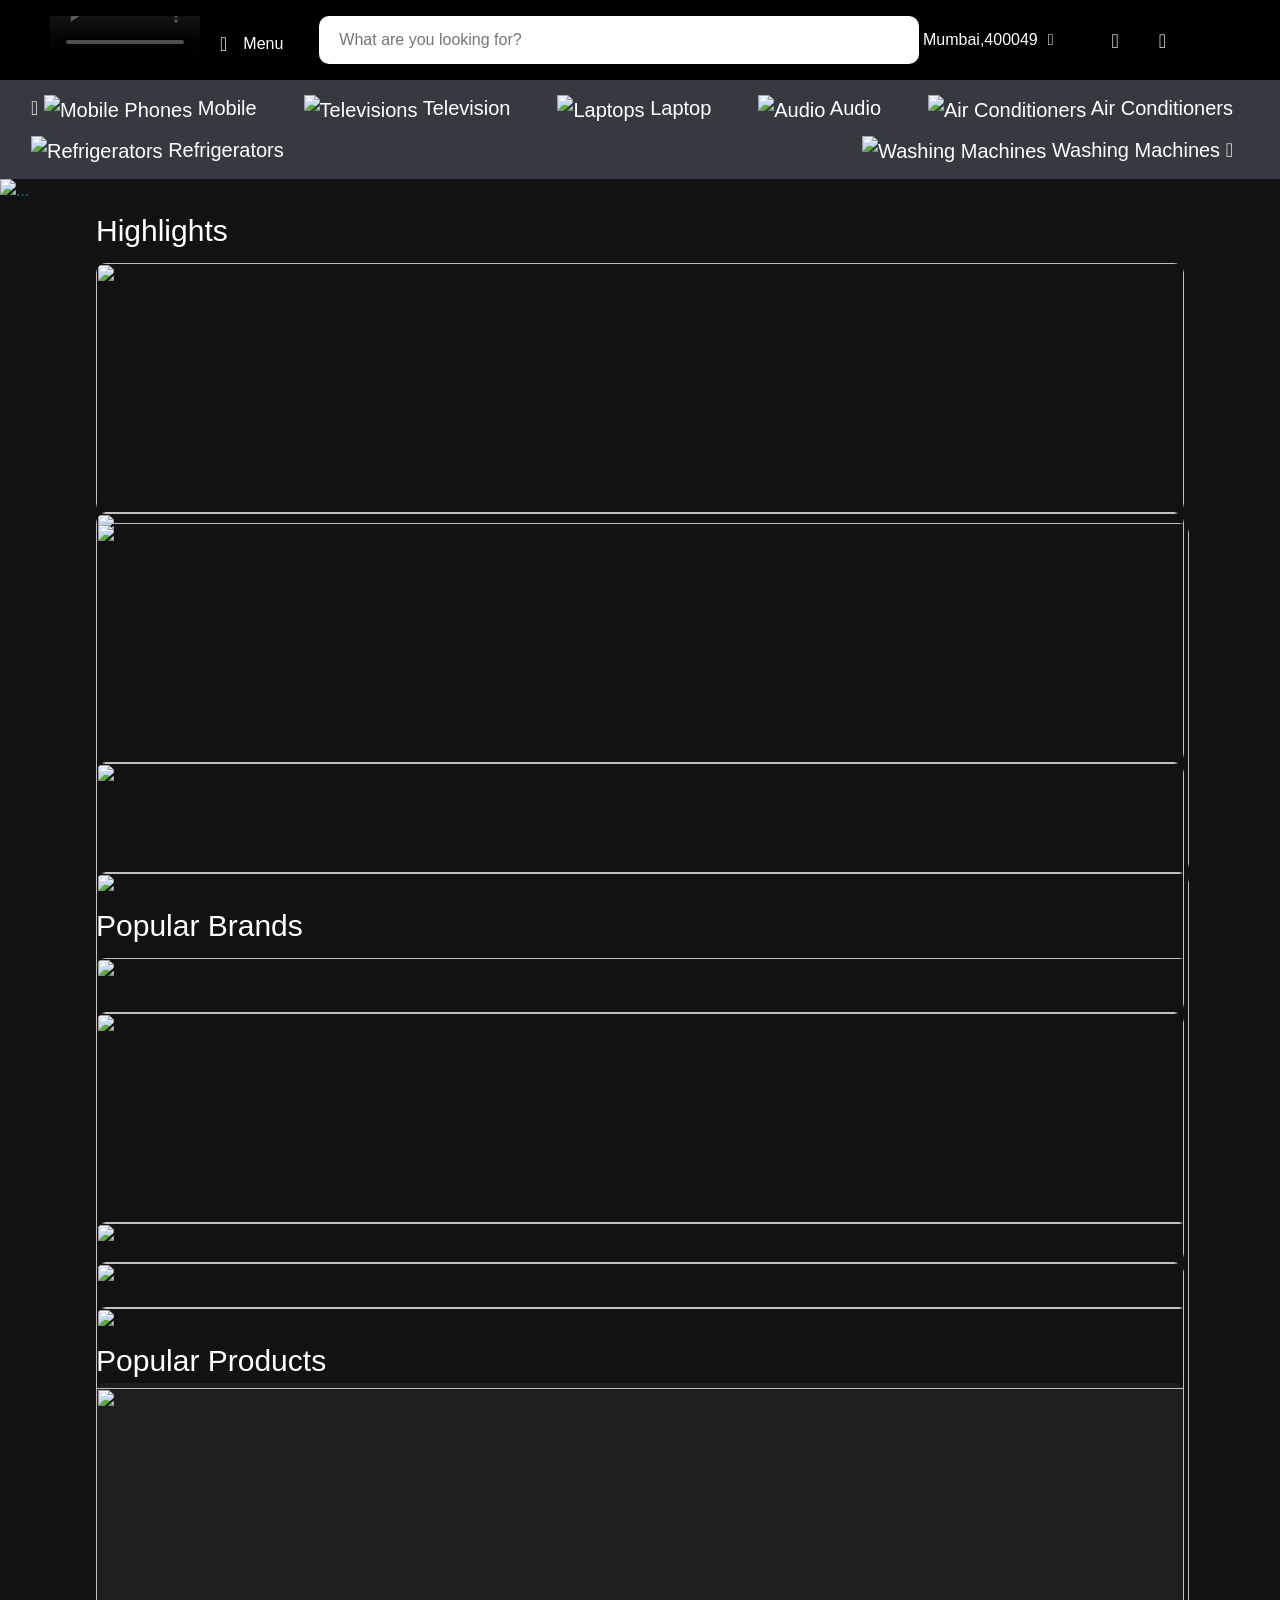
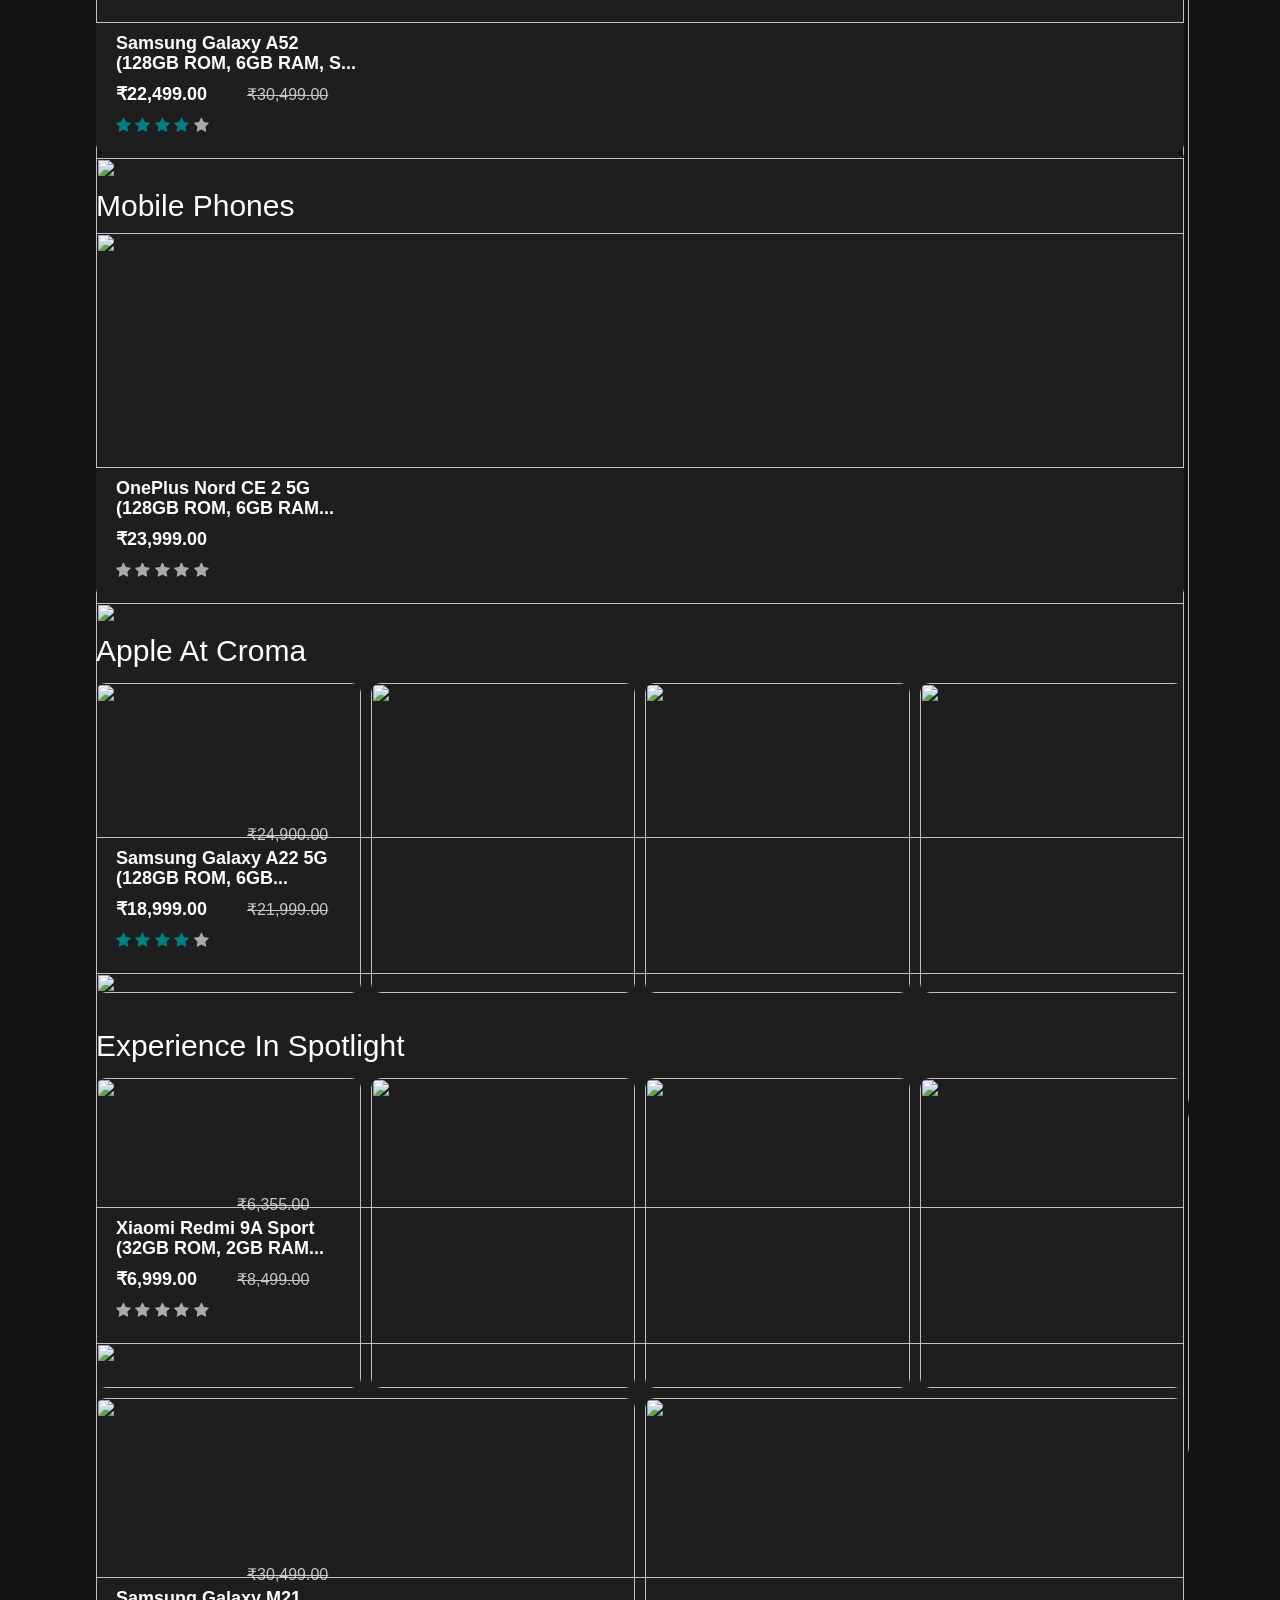
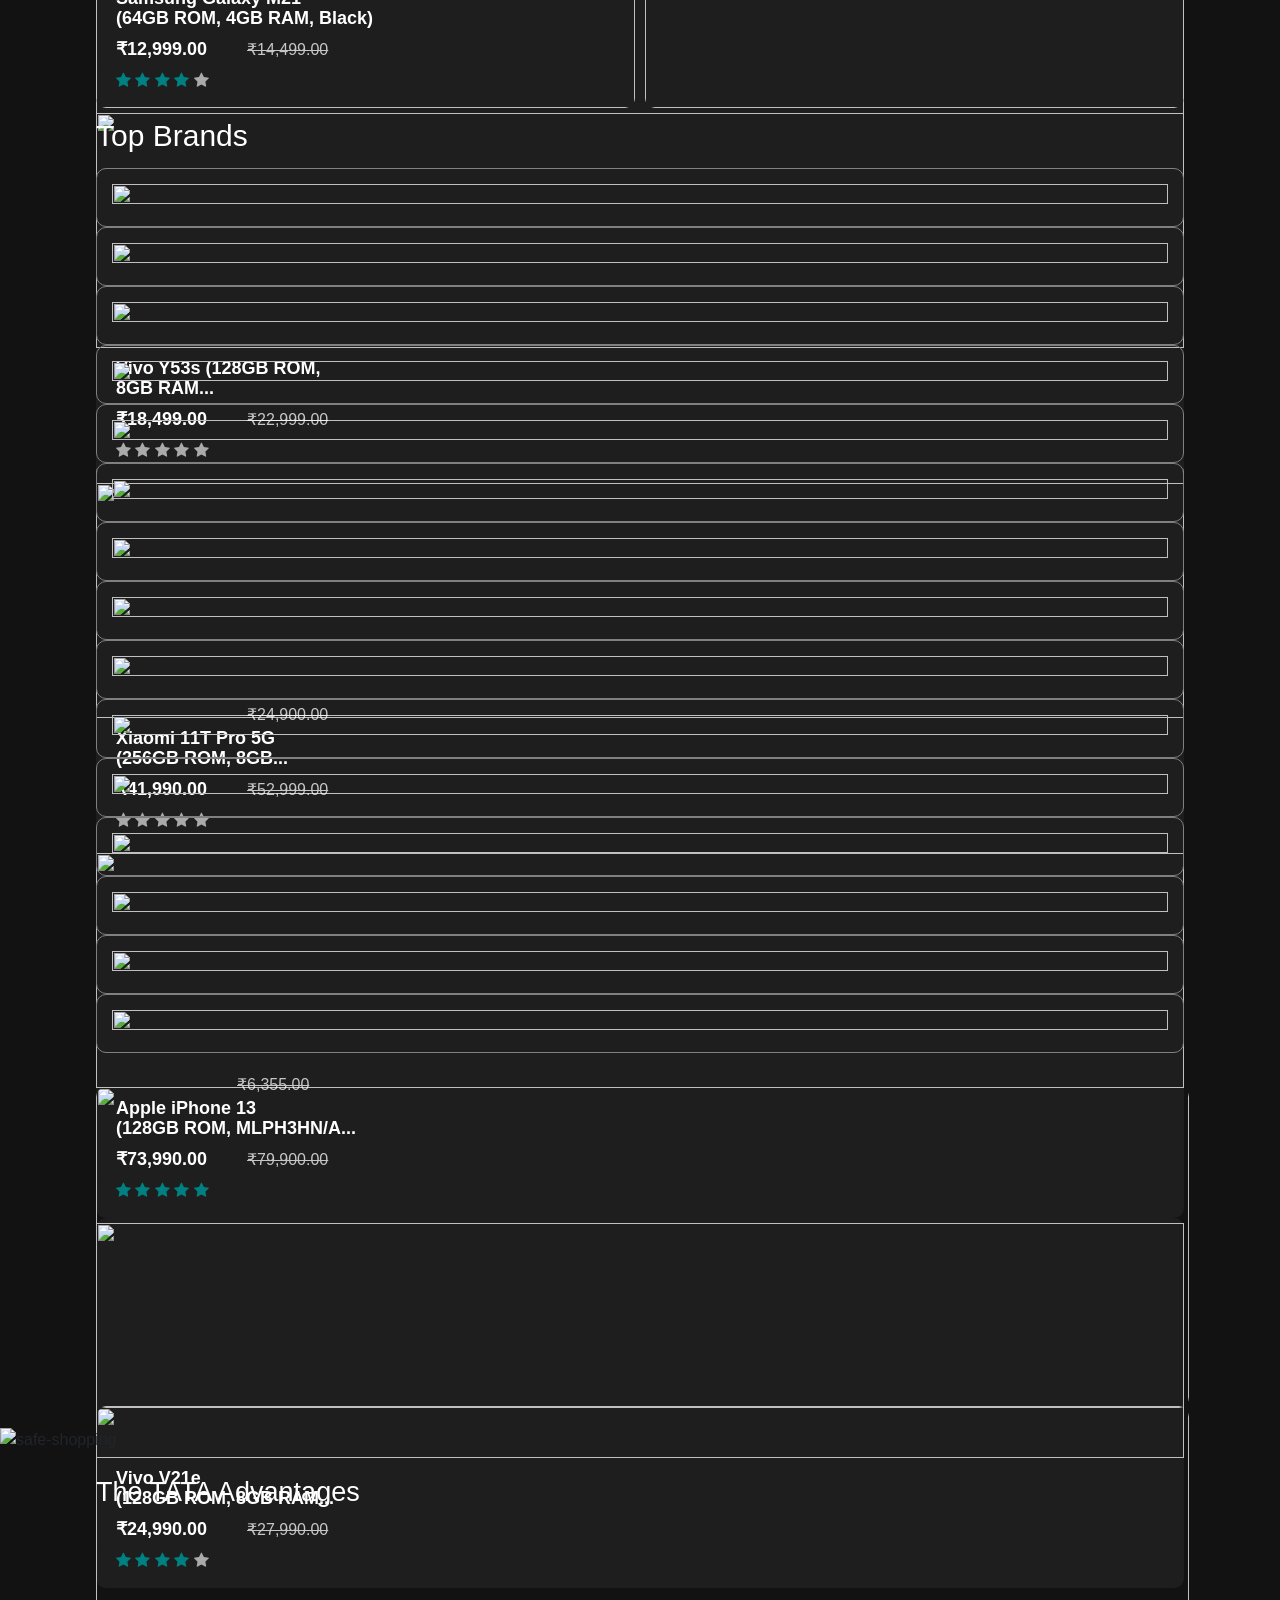
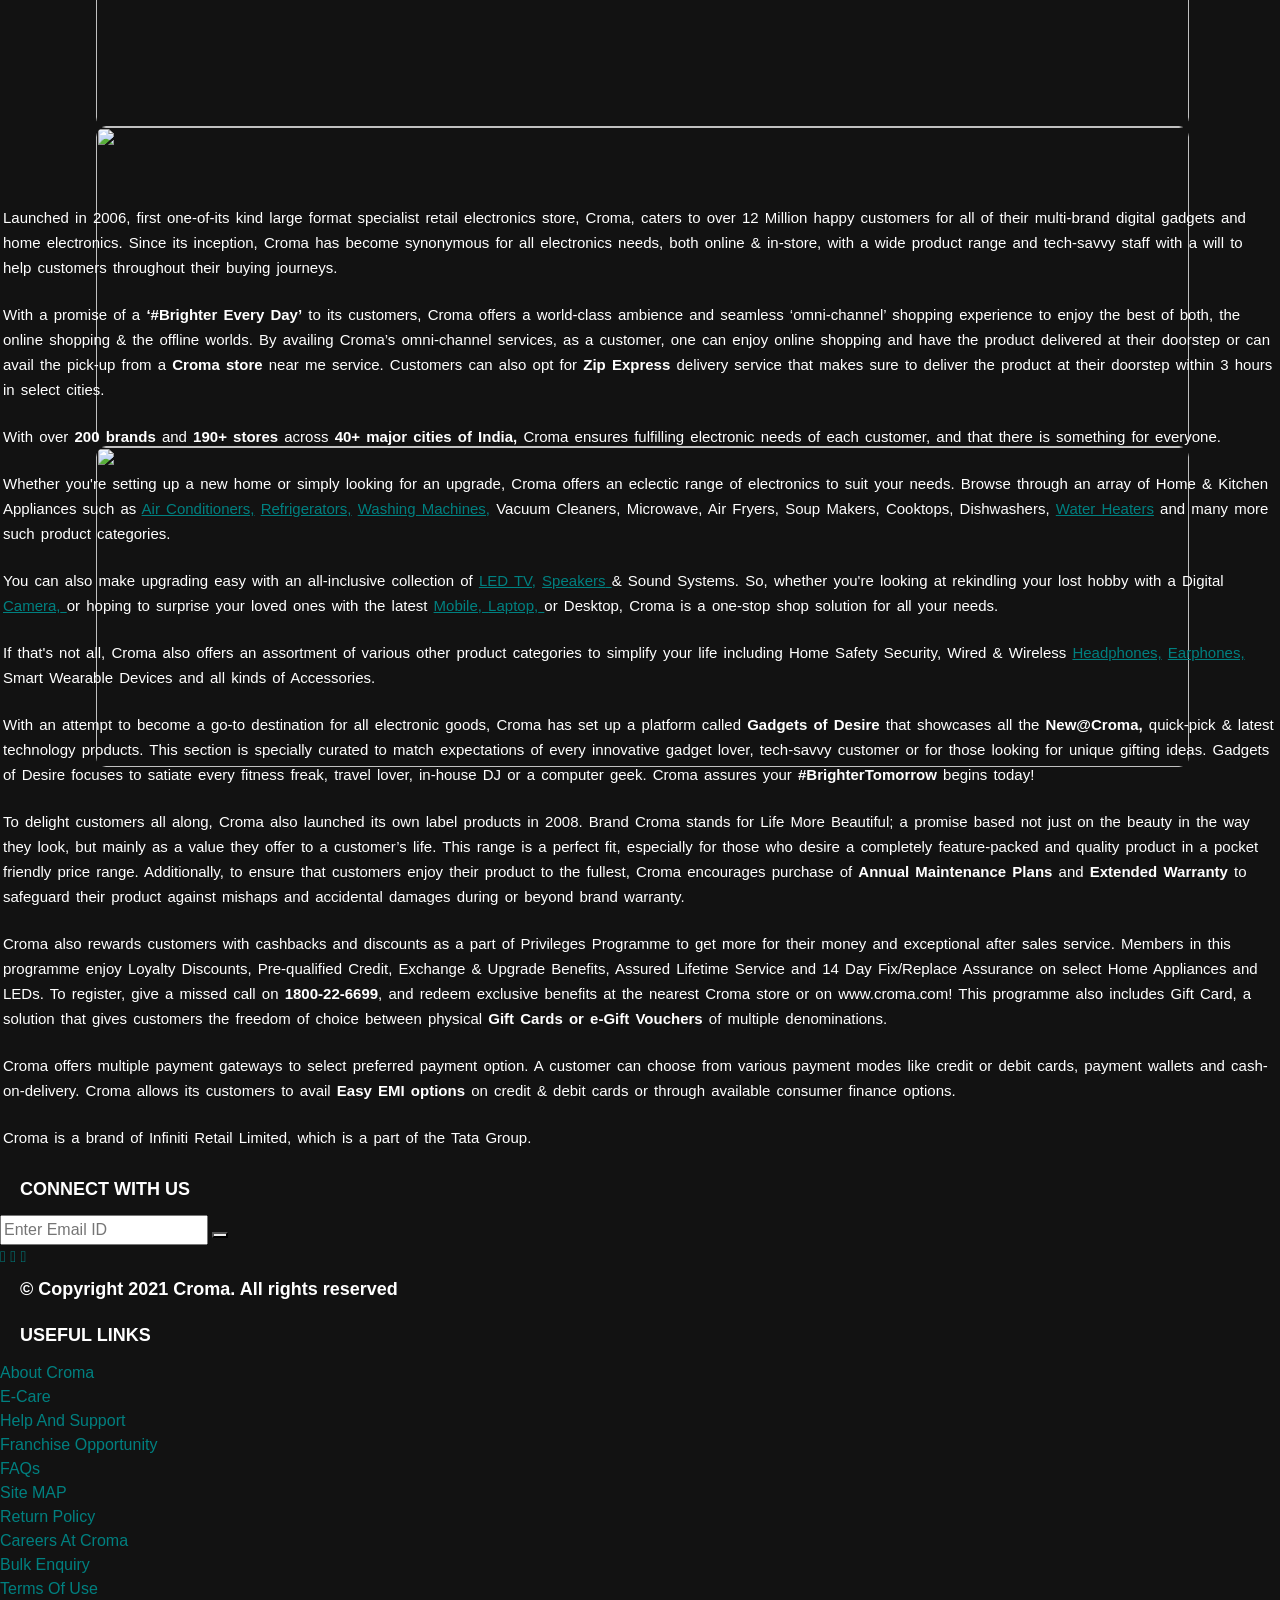
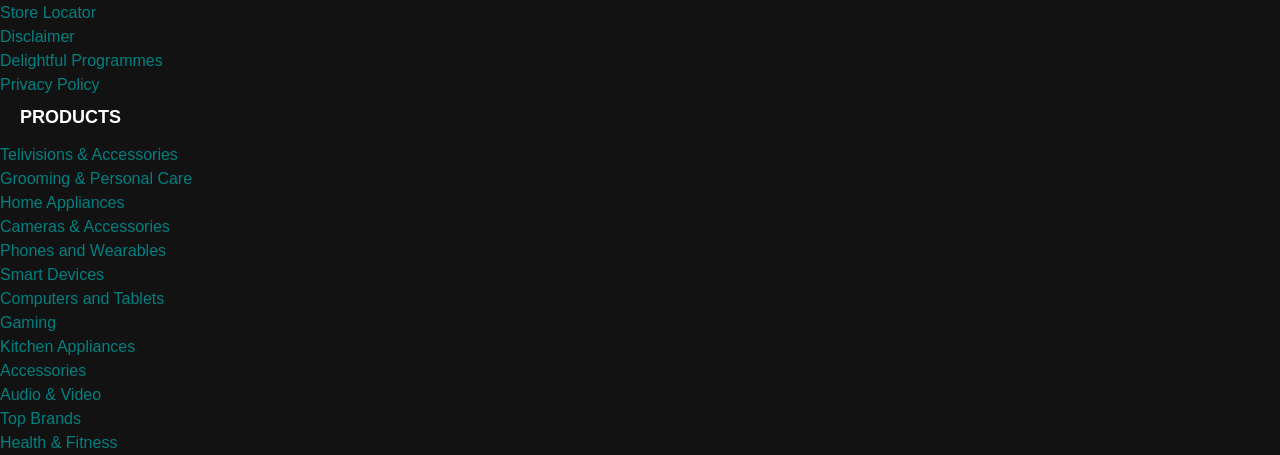
==== index.html @ 263a3981 "Homepage and checkout page added" ====
<!DOCTYPE html>
<html lang="en">

<head>
  <link rel = "icon" href =
  "[data-uri]"
          type = "image/x-icon">
  <link rel="stylesheet" href="https://cdnjs.cloudflare.com/ajax/libs/font-awesome/6.1.1/css/fontawesome.min.css">
  <script src="https://kit.fontawesome.com/24c494a6b6.js" crossorigin="anonymous"></script>
  <link rel="stylesheet" href="footer.css">
  <script src="https://kit.fontawesome.com/24c494a6b6.js" crossorigin="anonymous"></script>
  <link rel="stylesheet" href="signup.css">
  <link rel="stylesheet" href="https://cdnjs.cloudflare.com/ajax/libs/slick-carousel/1.8.1/slick-theme.css"
    integrity="sha512-6lLUdeQ5uheMFbWm3CP271l14RsX1xtx+J5x2yeIDkkiBpeVTNhTqijME7GgRKKi6hCqovwCoBTlRBEC20M8Mg=="
    crossorigin="anonymous" referrerpolicy="no-referrer" />
  <link rel="stylesheet" href="https://cdnjs.cloudflare.com/ajax/libs/slick-carousel/1.8.1/slick.min.css"
    integrity="sha512-yHknP1/AwR+yx26cB1y0cjvQUMvEa2PFzt1c9LlS4pRQ5NOTZFWbhBig+X9G9eYW/8m0/4OXNx8pxJ6z57x0dw=="
    crossorigin="anonymous" referrerpolicy="no-referrer" />

  <link rel="stylesheet" href="https://cdnjs.cloudflare.com/ajax/libs/font-awesome/4.7.0/css/font-awesome.min.css">
  <link href="https://cdn.jsdelivr.net/npm/bootstrap@5.1.3/dist/css/bootstrap.min.css" rel="stylesheet">
  <meta charset="UTF-8">
  <meta http-equiv="X-UA-Compatible" content="IE=edge">
  <meta name="viewport" content="width=device-width, initial-scale=1.0">
  <title>Croma Electronics | Online Electronics Shopping</title>
  <link rel="stylesheet" href="https://cdn.jsdelivr.net/npm/bootstrap@4.0.0/dist/css/bootstrap.min.css"
    integrity="sha384-Gn5384xqQ1aoWXA+058RXPxPg6fy4IWvTNh0E263XmFcJlSAwiGgFAW/dAiS6JXm" crossorigin="anonymous">
  <script src="https://kit.fontawesome.com/24c494a6b6.js" crossorigin="anonymous"></script>

  <style>
    a {
      color: teal;
    }

    /* Navbar part */

    #navbar1 {
      height: 80px;
      width: 100%;
      /* border: 1px solid red; */
      display: flex;
      background-color: black;
      justify-content: space-around;
      align-items: center;

    }

    #navbar1>div {
      height: 60%;
      width: 40%;
      /* border: 1px solid white; */
      color: white;
    }

    #box1 {

      display: flex;
      gap: 20px;
      margin-left: 50px;
    }

    #box1>div {
      height: 100%;
      width: 800px;
      /* border: 1px solid white; */
      color: white;
      display: flex;
    }

    #menu1 {
      z-index: 1000;
      text-decoration: none;
      background-color: black;
      color: white;
      height: 100%;
      border: none;
      font-size: 20px;
      padding-top: 13px;
    }

    #video1 {
      height: 100%;
      width: 150px;

    }

    #search {
      height: 100%;
      width: 600px;
      border-radius: 10px;
      padding-left: 20px;
      border: none;
      text-decoration: none;

    }

    #box2 {
      margin-left: 300px;
      align-items: center;
      display: flex;
      justify-content: center;
    }

    #box2>div {
      /* border: 1px solid white; */
      height: 100%;
      width: 30%;
      display: flex;
      justify-content: center;

    }

    #map {
      justify-content: center;
      align-items: center;
    }

    #map1 {
      margin-right: 10px;
    }

    #pen {
      margin-left: 10px;
    }

    #user {
      margin-left: 50px;
    }

    #user>a {
      text-decoration: none;
      padding-right: 40px;
      padding-top: 10px;
      font-size: 20px;
      color: white;
    }

    #cart:nth-child(2) {
      text-decoration: none;
      padding-top: 10px;
      font-size: 20px;
      color: white;

    }

    .dropbtn {
      background-color: black;
      color: white;
      padding: 16px;
      font-size: 16px;
      border: none;
      cursor: pointer;
    }

    .dropbtn:hover,
    .dropbtn:focus {
      background-color: none;
    }

    .dropdown {
      position: relative;
      display: inline-block;
      color: white;
    }

    .dropdown-content {
      display: none;
      position: absolute;
      background-color: black;

      min-width: 160px;
      box-shadow: #e6f6f0;
      z-index: 1;
    }

    .dropdown-content a {
      color: white;
      padding: 10px 10px;
      text-decoration: none;
      display: block;
    }

    /* Change color of dropdown links on hover */
    .dropdown-content a:hover {
      background-color: #e6f6f0;
      color: #4dcaba;
    }

    /* Show the dropdown menu (use JS to add this class to the .dropdown-content container when the user clicks on the dropdown button) */
    .show {
      display: block;
    }

    #carouselExampleIndicators button {
      border-radius: 50%;
      height: 10px;
      width: 10px;
    }

    .carousel-indicators {
      background: none;
    }

    body {
      background-color: #121212;
    }
  </style>
  <link rel="stylesheet" href="index.css">
</head>

<body>
  <!-- Main Navbar Starts Here -->
  <div id="navbar1">
    <div id="box1">
      <!-- <div><a href="/"><video id="video1"src="https://media.croma.com/video/upload/v1648185258/Croma%20Assets/UI%20Assets/IPL_logo/Croma_IPL_Logo.mp4" ></video></a></div> -->
      <div>
        <a class="logo custom-s logo croma-desktop-logo" data-testid="Logo" href="/index.html">
          <video id="video1" controls autoplay loop muted>
            <source
              src="https://media.croma.com/video/upload/v1648185258/Croma%20Assets/UI%20Assets/IPL_logo/Croma_IPL_Logo.mp4"
              type="video/mp4">
            <source src="movie.mp4" type="video/mp4">

          </video></a>

      </div>
      <div id="menu">

        <a id="menu1" href=""><span><i class="fa-solid fa-bars"></i></a>
        <div class="dropdown">
          <button onclick="myFunction()" class="dropbtn">Menu</button>
          <div id="myDropdown" class="dropdown-content"
            style="position: absolute; z-index: 999; overflow: scroll; height: 600px; width: 250px;">
            <a href="mobile.html">Mobiles</a>
            <a href="television.html">Televisions & Accessories</a>
            <a href="">Laptops</a>
            <a href="">Phones and Wearables</a>
            <a href="">Kitchen Appliances</a>
            <a href="">Audio & Fitness</a>
            <a href="">Gromming & Personal Care</a>
            <a href="">Cameras & Accessories</a>
            <a href="">Smart Devices</a>
            <a href="">Gaming</a>
            <a href="">Acees sories</a>
            <a href="">Top Brands</a>

          </div>
        </div>

      </div>

      <div><input id="search" type="search" placeholder="What are you looking for? "></div>
    </div>
    <div id="box2">
      <div id="map">
        <div id="map1"><i class="fa-solid fa-location-dot"></i></div>
        <div> Mumbai,400049</div>
        <div id="pen"><i class="fa-solid fa-pencil"></i></div>
      </div>
      <div id="user">
        <a href="login.html"><i class="fa-solid fa-user"></i></a>
        <a id="cart" href="cart.html"><i class="fa-solid fa-cart-plus"></i></a>
      </div>


    </div>
  </div>
  <!-- Main Navbar Ends Here -->

  <!-- Second Navbar starts here -->
  <nav class="navbar navbar-dark bg-dark ">
    <div class="container-fluid">
      <a class="navbar-brand" href="mobile.html">
        <i class="fa-solid fa-angle-left"></i>
        <img alt="Mobile Phones" sizes="(min-width: 501px) 28px, (max-width: 500px) 23px"
          data-speedsize-src="https://media.croma.com/image/upload/v1637891062/Croma%20Assets/CMS/Category%20icon/Category%20Icons/Mobile_Phones_adlg8p.svg"
          data-speedsize-width="28" loading="lazy"
          src="https://d2d22nphq0yz8t.cloudfront.net/88e6cc4b-eaa1-4053-af65-563d88ba8b26/https://media.croma.com/image/upload/v1637891062/Croma%20Assets/CMS/Category%20icon/Category%20Icons/Mobile_Phones_adlg8p.svg/mxw_64,f_auto"
          width="28" data-processed="true">
        Mobile
      </a>
      <a class="navbar-brand" href="television.html">
        <img alt="Televisions" sizes="(min-width: 501px) 28px, (max-width: 500px) 23px"
          data-speedsize-src="https://media.croma.com/image/upload/v1637891064/Croma%20Assets/CMS/Category%20icon/Category%20Icons/Televisions_ikvrve.svg"
          data-speedsize-width="28" loading="lazy"
          src="https://d2d22nphq0yz8t.cloudfront.net/88e6cc4b-eaa1-4053-af65-563d88ba8b26/https://media.croma.com/image/upload/v1637891064/Croma%20Assets/CMS/Category%20icon/Category%20Icons/Televisions_ikvrve.svg/mxw_64,f_auto"
          width="28" data-processed="true">
        Television
      </a>
      <a class="navbar-brand" href="laptop">
        <img alt="Laptops" sizes="(min-width: 501px) 28px, (max-width: 500px) 23px"
          data-speedsize-src="https://media.croma.com/image/upload/v1637891062/Croma%20Assets/CMS/Category%20icon/Category%20Icons/Laptops_cd8zmr.svg"
          data-speedsize-width="28" loading="lazy"
          src="https://d2d22nphq0yz8t.cloudfront.net/88e6cc4b-eaa1-4053-af65-563d88ba8b26/https://media.croma.com/image/upload/v1637891062/Croma%20Assets/CMS/Category%20icon/Category%20Icons/Laptops_cd8zmr.svg/mxw_64,f_auto"
          width="28" data-processed="true">
        Laptop
      </a>
      <a class="navbar-brand" href="#">
        <img alt="Audio" sizes="(min-width: 501px) 28px, (max-width: 500px) 23px"
          data-speedsize-src="https://media.croma.com/image/upload/v1637891060/Croma%20Assets/CMS/Category%20icon/Category%20Icons/Audio_dpxz8t.svg"
          data-speedsize-width="28" loading="lazy"
          src="https://d2d22nphq0yz8t.cloudfront.net/88e6cc4b-eaa1-4053-af65-563d88ba8b26/https://media.croma.com/image/upload/v1637891060/Croma%20Assets/CMS/Category%20icon/Category%20Icons/Audio_dpxz8t.svg/mxw_64,f_auto"
          width="28" data-processed="true">
        Audio
      </a>
      <a class="navbar-brand" href="#">
        <img alt="Air Conditioners" sizes="(min-width: 501px) 28px, (max-width: 500px) 23px"
          data-speedsize-src="https://media.croma.com/image/upload/v1637891060/Croma%20Assets/CMS/Category%20icon/Category%20Icons/Air_Conditioners_ove6gw.svg"
          data-speedsize-width="28" loading="lazy"
          src="https://d2d22nphq0yz8t.cloudfront.net/88e6cc4b-eaa1-4053-af65-563d88ba8b26/https://media.croma.com/image/upload/v1637891060/Croma%20Assets/CMS/Category%20icon/Category%20Icons/Air_Conditioners_ove6gw.svg/mxw_64,f_auto"
          width="28" data-processed="true">
        Air Conditioners
      </a>
      <a class="navbar-brand" href="#">
        <img alt="Refrigerators" sizes="(min-width: 501px) 28px, (max-width: 500px) 23px"
          data-speedsize-src="https://media.croma.com/image/upload/v1637891062/Croma%20Assets/CMS/Category%20icon/Category%20Icons/Refrigerator_tbh6zb.svg"
          data-speedsize-width="28" loading="lazy"
          src="https://d2d22nphq0yz8t.cloudfront.net/88e6cc4b-eaa1-4053-af65-563d88ba8b26/https://media.croma.com/image/upload/v1637891062/Croma%20Assets/CMS/Category%20icon/Category%20Icons/Refrigerator_tbh6zb.svg/mxw_64,f_auto"
          width="28" data-processed="true">
        Refrigerators
      </a>
      <a class="navbar-brand" href="#">
        <img alt="Washing Machines" sizes="(min-width: 501px) 28px, (max-width: 500px) 23px"
          data-speedsize-src="https://media.croma.com/image/upload/v1637891065/Croma%20Assets/CMS/Category%20icon/Category%20Icons/Washing_Machine_zrwd8d.svg"
          data-speedsize-width="28" loading="lazy"
          src="https://d2d22nphq0yz8t.cloudfront.net/88e6cc4b-eaa1-4053-af65-563d88ba8b26/https://media.croma.com/image/upload/v1637891065/Croma%20Assets/CMS/Category%20icon/Category%20Icons/Washing_Machine_zrwd8d.svg/mxw_64,f_auto"
          width="28" data-processed="true">
        Washing Machines
        <i class="fa-solid fa-angle-right"></i>
      </a>
    </div>
  </nav>
  <!-- Second Navbar ends here -->

  <!-- slider carousel starts here -->
  <div id="carouselExampleIndicators" class="carousel slide carousel-fade" data-bs-ride="carousel">
    <div class="carousel-inner">
      <div class="carousel-item active">
        <a href="https://www.croma.com/lp-get-summer-ready" target="_blank">
          <img
            src="https://d2d22nphq0yz8t.cloudfront.net/88e6cc4b-eaa1-4053-af65-563d88ba8b26/https://media.croma.com/image/upload/v1648315709/Croma%20Assets/CMS/Homepage%20Banners/HP%20Rotating/2022/GET%20SUMMER%20READY/REVAMP/HP%20Rotating%20Banners/HP_AwesomeSummer_7March2022_tevckv.png/mxw_1440,f_auto"
            class="d-block w-100" alt="...">
        </a>
      </div>
      <div class="carousel-item">
        <a href="https://www.croma.com/lp-get-game-ready-with-croma" target="_blank">
          <img
            src="https://d2d22nphq0yz8t.cloudfront.net/88e6cc4b-eaa1-4053-af65-563d88ba8b26/https://media.croma.com/image/upload/v1648316022/Croma%20Assets/CMS/Homepage%20Banners/HP%20Rotating/2022/GET%20GAME%20READY_IPL2022/Hp%20Rotating/HP_ipl_24mar_fgysme.png/mxw_1440,f_auto"
            class="d-block w-100" alt="...">
        </a>
      </div>
      <div class="carousel-item">
        <a href="https://www.croma.com/lp-game-war-zone-offers" target="_blank">
          <img
            src="https://d2d22nphq0yz8t.cloudfront.net/88e6cc4b-eaa1-4053-af65-563d88ba8b26/https://media.croma.com/image/upload/v1648316280/Croma%20Assets/CMS/LP%20Page%20Banners/2022/Game%20War%20Zone%20Offers/UPDATED%20-%202403/Home%20Page/HP%20Rotating%20Banners/HP_PlayAwesome_9Feb2022_kkkqnp.jpg/mxw_1440,f_auto"
            class="d-block w-100" alt="...">
        </a>
      </div>
      <div class="carousel-indicators">
        <button type="button" data-bs-target="#carouselExampleIndicators" data-bs-slide-to="0" class="active"
          aria-current="true" aria-label="Slide 1"></button>
        <button type="button" data-bs-target="#carouselExampleIndicators" data-bs-slide-to="1"
          aria-label="Slide 2"></button>
        <button type="button" data-bs-target="#carouselExampleIndicators" data-bs-slide-to="2"
          aria-label="Slide 3"></button>
      </div>
    </div>
  </div>
  <!-- slider carousel ends here -->

  <!-- Highlights part start -->
  <div class="headings">
    Highlights
  </div>

  <div id="container">
    <div class="slider">
      <div style="margin-right: 10px;">
        <img
          src="https://d2d22nphq0yz8t.cloudfront.net/88e6cc4b-eaa1-4053-af65-563d88ba8b26/https://media.croma.com/image/upload/v1648534566/Croma%20Assets/CMS/Homepage%20Banners/HP%20Rotating/2022/Mobile%20Fest/MARCH-END/HP_Highlights_SmartphonesFest_23March2022_vrpvgs.png/mxw_1440,f_auto"
          alt="">
      </div>
      <div style="margin-right: 10px;"><img
          src="https://media.croma.com/image/upload/v1648316560/Croma%20Assets/CMS/Homepage%20Banners/Highlights1/HP_Highlights_ICICI_HDFC_12March2022_huiacp.png"
          alt=""></div>
      <div style="margin-right: 10px;"><img
          src="https://media.croma.com/image/upload/v1643953896/Croma%20Assets/CMS/Homepage%20Banners/Highlights/2022/HP_Highlights_522x331_VideoCall_4Feb2022_hi8gxt.png"
          alt=""></div>
      <div style="margin-right: 10px;"><img
          src="https://d2d22nphq0yz8t.cloudfront.net/88e6cc4b-eaa1-4053-af65-563d88ba8b26/https://media.croma.com/image/upload/v1648112249/Croma%20Assets/CMS/Homepage%20Banners/Highlight2/HP_Highlight_SummerOffer-AC_23March2022_pxzgqf.png/mxw_1440,f_auto"
          alt=""></div>
      <div style="margin-right: 10px;"><img
          src="https://d2d22nphq0yz8t.cloudfront.net/88e6cc4b-eaa1-4053-af65-563d88ba8b26/https://media.croma.com/image/upload/v1648213032/Croma%20Assets/CMS/Homepage%20Banners/Highlight2/HP_Highlight_SamsungGalaxyBudsPro_25March2022_ra2kdy.png/mxw_1440,f_auto"
          alt=""></div>
      <div style="margin-right: 10px;"><img
          src="https://d2d22nphq0yz8t.cloudfront.net/88e6cc4b-eaa1-4053-af65-563d88ba8b26/https://media.croma.com/image/upload/v1648549475/Croma%20Assets/CMS/Homepage%20Banners/Highlights/2022/HP_Highlight_OnePlus-10-Pro_28March2022_llk91n.png/mxw_1440,f_auto"
          alt=""></div>
    </div>
  </div>
  <div id="container2">
    <div class="slider">
      <div style="margin-right: 10px;">
        <img
          src="https://d2d22nphq0yz8t.cloudfront.net/88e6cc4b-eaa1-4053-af65-563d88ba8b26/https://media.croma.com/image/upload/v1648548934/Croma%20Assets/CMS/Homepage%20Banners/New%20at%20croma/HP_NewAtCroma_522x418_SamsungA53_29March2022_ea8jhf.png/mxw_1440,f_auto"
          alt="">
      </div>
      <div style="margin-right: 10px;">
        <img
          src="https://d2d22nphq0yz8t.cloudfront.net/88e6cc4b-eaa1-4053-af65-563d88ba8b26/https://media.croma.com/image/upload/v1648118435/Croma%20Assets/CMS/Homepage%20Banners/New%20at%20croma/HP_NewAtCroma_522x418_iFFALCON_24March2022_xuyfx2.png/mxw_1440,f_auto"
          alt="">
      </div>
      <div style="margin-right: 10px;">
        <img
          src="https://d2d22nphq0yz8t.cloudfront.net/88e6cc4b-eaa1-4053-af65-563d88ba8b26/https://media.croma.com/image/upload/v1647541751/Croma%20Assets/CMS/Homepage%20Banners/New%20at%20croma/HP_NewAtCroma_522x418_AppleProducts_iPadAir_11March2022_zm4z8b.png/mxw_1440,f_auto"
          alt="">
      </div>
      <div style="margin-right: 10px;">
        <img
          src="https://d2d22nphq0yz8t.cloudfront.net/88e6cc4b-eaa1-4053-af65-563d88ba8b26/https://media.croma.com/image/upload/v1648548934/Croma%20Assets/CMS/Homepage%20Banners/New%20at%20croma/HP_NewAtCroma_522x418_SamsungA53_29March2022_ea8jhf.png/mxw_1440,f_auto"
          alt="">
      </div>
      <div style="margin-right: 10px;">
        <img
          src="https://d2d22nphq0yz8t.cloudfront.net/88e6cc4b-eaa1-4053-af65-563d88ba8b26/https://media.croma.com/image/upload/v1648118435/Croma%20Assets/CMS/Homepage%20Banners/New%20at%20croma/HP_NewAtCroma_522x418_iFFALCON_24March2022_xuyfx2.png/mxw_1440,f_auto"
          alt="">
      </div>
      <div style="margin-right: 10px;">
        <img
          src="https://d2d22nphq0yz8t.cloudfront.net/88e6cc4b-eaa1-4053-af65-563d88ba8b26/https://media.croma.com/image/upload/v1647541751/Croma%20Assets/CMS/Homepage%20Banners/New%20at%20croma/HP_NewAtCroma_522x418_AppleProducts_iPadAir_11March2022_zm4z8b.png/mxw_1440,f_auto"
          alt="">
      </div>
    </div>
  </div>
  <!-- Highlights part end -->

  <!-- Popular Brands part start -->
  <div class="headings" style="margin-top: 25px;">
    Popular Brands
  </div>

  <div id="container2">
    <div class="slider">
      <div style="margin-right: 10px;"><img
          src="https://d2d22nphq0yz8t.cloudfront.net/88e6cc4b-eaa1-4053-af65-563d88ba8b26/https://media.croma.com/image/upload/v1647245650/Croma%20Assets/CMS/Homepage%20Banners/Highlights/HP_PB_522x450_Air-Conditioners_14March2022_cav3zb.png/mxw_1440,f_auto"
          alt=""></div>
      <div style="margin-right: 10px;"><img
          src="https://d2d22nphq0yz8t.cloudfront.net/88e6cc4b-eaa1-4053-af65-563d88ba8b26/https://media.croma.com/image/upload/v1648457665/Croma%20Assets/CMS/Homepage%20Banners/Popular%20Brands/HP_PB_522x450_Dolby_27March2022_hem35m.png/mxw_1440,f_auto"
          alt=""></div>
      <div style="margin-right: 10px;"><img
          src="https://d2d22nphq0yz8t.cloudfront.net/88e6cc4b-eaa1-4053-af65-563d88ba8b26/https://media.croma.com/image/upload/v1648118353/Croma%20Assets/CMS/Homepage%20Banners/Popular%20Brands/HP_PB_522x450_Redmi_TV_24March2022_a662cq.png/mxw_1440,f_auto"
          alt=""></div>
      <div style="margin-right: 10px;"><img
          src="https://d2d22nphq0yz8t.cloudfront.net/88e6cc4b-eaa1-4053-af65-563d88ba8b26/https://media.croma.com/image/upload/v1647245650/Croma%20Assets/CMS/Homepage%20Banners/Highlights/HP_PB_522x450_Air-Conditioners_14March2022_cav3zb.png/mxw_1440,f_auto"
          alt=""></div>
      <div style="margin-right: 10px;"><img
          src="https://d2d22nphq0yz8t.cloudfront.net/88e6cc4b-eaa1-4053-af65-563d88ba8b26/https://media.croma.com/image/upload/v1648457665/Croma%20Assets/CMS/Homepage%20Banners/Popular%20Brands/HP_PB_522x450_Dolby_27March2022_hem35m.png/mxw_1440,f_auto"
          alt=""></div>
      <div style="margin-right: 10px;"><img
          src="https://d2d22nphq0yz8t.cloudfront.net/88e6cc4b-eaa1-4053-af65-563d88ba8b26/https://media.croma.com/image/upload/v1648118353/Croma%20Assets/CMS/Homepage%20Banners/Popular%20Brands/HP_PB_522x450_Redmi_TV_24March2022_a662cq.png/mxw_1440,f_auto"
          alt=""></div>
    </div>
  </div>
  <!-- Popular Brands part end -->

  <!-- Popular Products part start -->
  <div class="headings" style="margin-top: 25px;">
    Popular Products
  </div>
  <div id="products">
    <div class="slider1">
      <div style="margin-right: 10px;">
        <img
          src="https://d2d22nphq0yz8t.cloudfront.net/88e6cc4b-eaa1-4053-af65-563d88ba8b26/https://media.croma.com/image/upload/h_300,w_300/v1616419626/Croma%20Assets/Communication/Mobiles/Images/233623_t7gq2l.png/mxw_240,f_auto"
          alt="">
        <p>Samsung Galaxy A52 <br>(128GB ROM, 6GB RAM, S...
        </p>
        <div class="price">
          <p>₹22,499.00
            <strike>₹30,499.00</strike>
          </p>
        </div>
        <div class="rating">
          <span class="fa fa-star" id="checked"></span>
          <span class="fa fa-star" id="checked"></span>
          <span class="fa fa-star" id="checked"></span>
          <span class="fa fa-star" id="checked"></span>
          <span class="fa fa-star"></span>
        </div>
      </div>
      <div style="margin-right: 10px;">
        <img
          src="https://d2d22nphq0yz8t.cloudfront.net/88e6cc4b-eaa1-4053-af65-563d88ba8b26/https://media.croma.com/image/upload/h_300,w_300/v1645430785/Croma%20Assets/Communication/Mobiles/Images/248588_uy6e1q.png/mxw_240,f_auto"
          alt="">
        <p>OnePlus Nord CE 2 5G <br> (128GB ROM, 6GB RAM...
        </p>
        <div class="price">
          <p>₹23,999.00
            <strike></strike>
          </p>
        </div>
        <div class="rating">
          <span class="fa fa-star" id="checked"></span>
          <span class="fa fa-star" id="checked"></span>
          <span class="fa fa-star" id="checked"></span>
          <span class="fa fa-star" id="checked"></span>
          <span class="fa fa-star"></span>
        </div>
      </div>
      <div style="margin-right: 10px;">
        <img
          src="https://d2d22nphq0yz8t.cloudfront.net/88e6cc4b-eaa1-4053-af65-563d88ba8b26/https://media.croma.com/image/upload/h_300,w_300/v1636371531/Croma%20Assets/Entertainment/Wireless%20Earbuds/Images/245081_feifhq.png/mxw_240,f_auto"
          alt="">
        <p>Apple AirPods Pro <br>MLWK3HN/A In-Ear...
        </p>
        <div class="price">
          <p>₹22,399.00
            <strike>₹24,900.00</strike>
          </p>
        </div>
        <div class="rating">
          <span class="fa fa-star" id="checked"></span>
          <span class="fa fa-star" id="checked"></span>
          <span class="fa fa-star" id="checked"></span>
          <span class="fa fa-star" id="checked"></span>
          <span class="fa fa-star" id="checked"></span>
        </div>
      </div>
      <div style="margin-right: 10px;">
        <img
          src="https://d2d22nphq0yz8t.cloudfront.net/88e6cc4b-eaa1-4053-af65-563d88ba8b26/https://media.croma.com/image/upload/h_300,w_300/v1605280052/Croma%20Assets/Computers%20Peripherals/Toners%20and%20Ink%20Cartridges/Images/8993355857950.png/mxw_240,f_auto"
          alt="">
        <p>Canon Pixma Multi- <br>Function All-in-One...
        </p>
        <div class="price">
          <p>₹5,399.00
            <strike>₹6,355.00</strike>
          </p>
        </div>
        <div class="rating">
          <span class="fa fa-star" id="checked"></span>
          <span class="fa fa-star" id="checked"></span>
          <span class="fa fa-star" id="checked"></span>
          <span class="fa fa-star" id="checked"></span>
          <span class="fa fa-star"></span>
        </div>
      </div>
      <div style="margin-right: 10px;">
        <img
          src="https://d2d22nphq0yz8t.cloudfront.net/88e6cc4b-eaa1-4053-af65-563d88ba8b26/https://media.croma.com/image/upload/h_300,w_300/v1616419626/Croma%20Assets/Communication/Mobiles/Images/233623_t7gq2l.png/mxw_240,f_auto"
          alt="">
        <p>Samsung Galaxy A52 <br>(128GB ROM, 6GB RAM, S...
        </p>
        <div class="price">
          <p>₹22,499.00
            <strike>₹30,499.00</strike>
          </p>
        </div>
        <div class="rating">
          <span class="fa fa-star" id="checked"></span>
          <span class="fa fa-star" id="checked"></span>
          <span class="fa fa-star" id="checked"></span>
          <span class="fa fa-star" id="checked"></span>
          <span class="fa fa-star"></span>
        </div>
      </div>
      <div style="margin-right: 10px;">
        <img
          src="https://d2d22nphq0yz8t.cloudfront.net/88e6cc4b-eaa1-4053-af65-563d88ba8b26/https://media.croma.com/image/upload/h_300,w_300/v1645430785/Croma%20Assets/Communication/Mobiles/Images/248588_uy6e1q.png/mxw_240,f_auto"
          alt="">
        <p>OnePlus Nord CE 2 5G <br> (128GB ROM, 6GB RAM...
        </p>
        <div class="price">
          <p>₹23,999.00
            <strike></strike>
          </p>
        </div>
        <div class="rating">
          <span class="fa fa-star" id="checked"></span>
          <span class="fa fa-star" id="checked"></span>
          <span class="fa fa-star" id="checked"></span>
          <span class="fa fa-star" id="checked"></span>
          <span class="fa fa-star"></span>
        </div>
      </div>
      <div style="margin-right: 10px;">
        <img
          src="https://d2d22nphq0yz8t.cloudfront.net/88e6cc4b-eaa1-4053-af65-563d88ba8b26/https://media.croma.com/image/upload/h_300,w_300/v1636371531/Croma%20Assets/Entertainment/Wireless%20Earbuds/Images/245081_feifhq.png/mxw_240,f_auto"
          alt="">
        <p>Apple AirPods Pro <br>MLWK3HN/A In-Ear...
        </p>
        <div class="price">
          <p>₹22,399.00
            <strike>₹24,900.00</strike>
          </p>
        </div>
        <div class="rating">
          <span class="fa fa-star" id="checked"></span>
          <span class="fa fa-star" id="checked"></span>
          <span class="fa fa-star" id="checked"></span>
          <span class="fa fa-star" id="checked"></span>
          <span class="fa fa-star" id="checked"></span>
        </div>
      </div>
      <div style="margin-right: 10px;">
        <img
          src="https://d2d22nphq0yz8t.cloudfront.net/88e6cc4b-eaa1-4053-af65-563d88ba8b26/https://media.croma.com/image/upload/h_300,w_300/v1605280052/Croma%20Assets/Computers%20Peripherals/Toners%20and%20Ink%20Cartridges/Images/8993355857950.png/mxw_240,f_auto"
          alt="">
        <p>Canon Pixma Multi- <br>Function All-in-One...
        </p>
        <div class="price">
          <p>₹5,399.00
            <strike>₹6,355.00</strike>
          </p>
        </div>
        <div class="rating">
          <span class="fa fa-star" id="checked"></span>
          <span class="fa fa-star" id="checked"></span>
          <span class="fa fa-star" id="checked"></span>
          <span class="fa fa-star" id="checked"></span>
          <span class="fa fa-star"></span>
        </div>
      </div>
    </div>
  </div>
  <!-- Popular Products part end -->

  <!-- Mobile Phones part start -->
  <div class="headings" style="margin-top: 25px;">
    Mobile Phones
  </div>
  <div id="products">
    <div class="slider1">
      <div style="margin-right: 10px;">
        <img
          src="https://d2d22nphq0yz8t.cloudfront.net/88e6cc4b-eaa1-4053-af65-563d88ba8b26/https://media.croma.com/image/upload/v1645430785/Croma%20Assets/Communication/Mobiles/Images/248588_uy6e1q.png/mxw_240,f_auto"
          alt="">
        <p>OnePlus Nord CE 2 5G <br>(128GB ROM, 6GB RAM...
        </p>
        <div class="price">
          <p>₹23,999.00
            <strike></strike>
          </p>
        </div>
        <div class="rating">
          <span class="fa fa-star"></span>
          <span class="fa fa-star"></span>
          <span class="fa fa-star"></span>
          <span class="fa fa-star"></span>
          <span class="fa fa-star"></span>
        </div>
      </div>
      <div style="margin-right: 10px;">
        <img
          src="https://d2d22nphq0yz8t.cloudfront.net/88e6cc4b-eaa1-4053-af65-563d88ba8b26/https://media.croma.com/image/upload/v1627889532/Croma%20Assets/Communication/Mobiles/Images/234908_ed0xcw.png/mxw_240,f_auto"
          alt="">
        <p>Samsung Galaxy A22 5G <br> (128GB ROM, 6GB...
        </p>
        <div class="price">
          <p>₹18,999.00
            <strike>₹21,999.00</strike>
          </p>
        </div>
        <div class="rating">
          <span class="fa fa-star" id="checked"></span>
          <span class="fa fa-star" id="checked"></span>
          <span class="fa fa-star" id="checked"></span>
          <span class="fa fa-star" id="checked"></span>
          <span class="fa fa-star"></span>
        </div>
      </div>
      <div style="margin-right: 10px;">
        <img
          src="https://d2d22nphq0yz8t.cloudfront.net/88e6cc4b-eaa1-4053-af65-563d88ba8b26/https://media.croma.com/image/upload/v1634821260/Croma%20Assets/Communication/Mobiles/Images/244388_ttgff8.png/mxw_240,f_auto"
          alt="">
        <p>Xiaomi Redmi 9A Sport<br> (32GB ROM, 2GB RAM...
        </p>
        <div class="price">
          <p>₹6,999.00
            <strike>₹8,499.00</strike>
          </p>
        </div>
        <div class="rating">
          <span class="fa fa-star"></span>
          <span class="fa fa-star"></span>
          <span class="fa fa-star"></span>
          <span class="fa fa-star"></span>
          <span class="fa fa-star"></span>
        </div>
      </div>
      <div style="margin-right: 10px;">
        <img
          src="https://d2d22nphq0yz8t.cloudfront.net/88e6cc4b-eaa1-4053-af65-563d88ba8b26/https://media.croma.com/image/upload/v1643703177/Croma%20Assets/Communication/Mobiles/Images/225544_uz22x6.png/mxw_240,f_auto"
          alt="">
        <p>Samsung Galaxy M21<br> (64GB ROM, 4GB RAM, Black)
        </p>
        <div class="price">
          <p>₹12,999.00
            <strike>₹14,499.00</strike>
          </p>
        </div>
        <div class="rating">
          <span class="fa fa-star" id="checked"></span>
          <span class="fa fa-star" id="checked"></span>
          <span class="fa fa-star" id="checked"></span>
          <span class="fa fa-star" id="checked"></span>
          <span class="fa fa-star"></span>
        </div>
      </div>
      <div style="margin-right: 10px;">
        <img
          src="https://d2d22nphq0yz8t.cloudfront.net/88e6cc4b-eaa1-4053-af65-563d88ba8b26/https://media.croma.com/image/upload/v1627911943/Croma%20Assets/Communication/Mobiles/Images/240579_r0r9oj.png/mxw_240,f_auto"
          alt="">
        <p>Vivo Y53s (128GB ROM,<br> 8GB RAM...
        </p>
        <div class="price">
          <p>₹18,499.00
            <strike>₹22,999.00</strike>
          </p>
        </div>
        <div class="rating">
          <span class="fa fa-star"></span>
          <span class="fa fa-star"></span>
          <span class="fa fa-star"></span>
          <span class="fa fa-star"></span>
          <span class="fa fa-star"></span>
        </div>
      </div>
      <div style="margin-right: 10px;">
        <img
          src="https://d2d22nphq0yz8t.cloudfront.net/88e6cc4b-eaa1-4053-af65-563d88ba8b26/https://media.croma.com/image/upload/v1643001589/Croma%20Assets/Communication/Mobiles/Images/247573_q4hxkw.png/mxw_240,f_auto"
          alt="">
        <p>Xiaomi 11T Pro 5G<br> (256GB ROM, 8GB...
        </p>
        <div class="price">
          <p>₹41,990.00
            <strike>₹52,999.00</strike>
          </p>
        </div>
        <div class="rating">
          <span class="fa fa-star"></span>
          <span class="fa fa-star"></span>
          <span class="fa fa-star"></span>
          <span class="fa fa-star"></span>
          <span class="fa fa-star"></span>
        </div>
      </div>
      <div style="margin-right: 10px;">
        <img
          src="https://d2d22nphq0yz8t.cloudfront.net/88e6cc4b-eaa1-4053-af65-563d88ba8b26/https://media.croma.com/image/upload/v1631773796/Croma%20Assets/Communication/Mobiles/Images/243461_tgipil.png/mxw_240,f_auto"
          alt="">
        <p>Apple iPhone 13 <br>(128GB ROM, MLPH3HN/A...
        </p>
        <div class="price">
          <p>₹73,990.00
            <strike>₹79,900.00</strike>
          </p>
        </div>
        <div class="rating">
          <span class="fa fa-star" id="checked"></span>
          <span class="fa fa-star" id="checked"></span>
          <span class="fa fa-star" id="checked"></span>
          <span class="fa fa-star" id="checked"></span>
          <span class="fa fa-star" id="checked"></span>
        </div>
      </div>
      <div style="margin-right: 10px;">
        <img
          src="https://d2d22nphq0yz8t.cloudfront.net/88e6cc4b-eaa1-4053-af65-563d88ba8b26/https://media.croma.com/image/upload/v1624523026/Croma%20Assets/Communication/Mobiles/Images/235454_idgeca.png/mxw_240,f_auto"
          alt="">
        <p>Vivo V21e <br>(128GB ROM, 8GB RAM...
        </p>
        <div class="price">
          <p>₹24,990.00
            <strike>₹27,990.00</strike>
          </p>
        </div>
        <div class="rating">
          <span class="fa fa-star" id="checked"></span>
          <span class="fa fa-star" id="checked"></span>
          <span class="fa fa-star" id="checked"></span>
          <span class="fa fa-star" id="checked"></span>
          <span class="fa fa-star"></span>
        </div>
      </div>
    </div>
  </div>
  <!-- Mobile Phones part end -->
  <!-- Apples at croma part starts -->
  <div class="headings" style="margin-top: 25px;">
    Apple At Croma
  </div>
  <div id="fixedContainer">
    <div><img
        src="https://d2d22nphq0yz8t.cloudfront.net/88e6cc4b-eaa1-4053-af65-563d88ba8b26/https://media.croma.com/image/upload/v1643378204/Croma%20Assets/CMS/Homepage%20Banners/AFTER%20REPUBLIC%20-%20REVAMP/Apple%20At%20Croma/HP_AppleAtCroma_382x416_AirPods_28Jan2022_pcg5r8.jpg/mxw_1440,f_auto"
        alt=""></div>
    <div><img
        src="https://d2d22nphq0yz8t.cloudfront.net/88e6cc4b-eaa1-4053-af65-563d88ba8b26/https://media.croma.com/image/upload/v1641995435/Croma%20Assets/CMS/Homepage%20Banners/Apple%20at%20Croma/HP_AppleAtCroma_382x416_iPads_12Jan2022_h12xwt.jpg/mxw_1440,f_auto"
        alt=""></div>
    <div><img
        src="https://d2d22nphq0yz8t.cloudfront.net/88e6cc4b-eaa1-4053-af65-563d88ba8b26/https://media.croma.com/image/upload/v1643378204/Croma%20Assets/CMS/Homepage%20Banners/AFTER%20REPUBLIC%20-%20REVAMP/Apple%20At%20Croma/HP_AppleAtCroma_382x416_iPhone12Series_28Jan2022_papbqf.jpg/mxw_1440,f_auto"
        alt=""></div>
    <div><img
        src="https://d2d22nphq0yz8t.cloudfront.net/88e6cc4b-eaa1-4053-af65-563d88ba8b26/https://media.croma.com/image/upload/v1643378204/Croma%20Assets/CMS/Homepage%20Banners/AFTER%20REPUBLIC%20-%20REVAMP/Apple%20At%20Croma/HP_AppleAtCroma_382x416_AppleWatches_28Jan2022_h59092.jpg/mxw_1440,f_auto"
        alt=""></div>
  </div>
  <!-- Apples at croma part ends -->

  <!-- Experience In Spotlight Starts Here -->
  <div class="headings" style="margin-top: 25px;">
    Experience In Spotlight
  </div>
  <div id="fixedContainer">
    <div><img
        src="https://d2d22nphq0yz8t.cloudfront.net/88e6cc4b-eaa1-4053-af65-563d88ba8b26/https://media.croma.com/image/upload/v1648707643/Croma%20Assets/CMS/Homepage%20Banners/Experiences%20In%20Spotlight/2022/HP_SpotlightMW_31March2022_xipiu0.png/mxw_1440,f_auto"
        alt=""></div>
    <div><img
        src="https://d2d22nphq0yz8t.cloudfront.net/88e6cc4b-eaa1-4053-af65-563d88ba8b26/https://media.croma.com/image/upload/v1648707643/Croma%20Assets/CMS/Homepage%20Banners/Experiences%20In%20Spotlight/2022/HP_Spotlight_AC_31March2022_lej6yu.png/mxw_1440,f_auto"
        alt=""></div>
    <div><img
        src="https://d2d22nphq0yz8t.cloudfront.net/88e6cc4b-eaa1-4053-af65-563d88ba8b26/https://media.croma.com/image/upload/v1648707643/Croma%20Assets/CMS/Homepage%20Banners/Experiences%20In%20Spotlight/2022/HP_Spotlight_WM_31March2022_ba2jpd.png/mxw_1440,f_auto"
        alt=""></div>
    <div><img
        src="https://d2d22nphq0yz8t.cloudfront.net/88e6cc4b-eaa1-4053-af65-563d88ba8b26/https://media.croma.com/image/upload/v1643378307/Croma%20Assets/CMS/Homepage%20Banners/AFTER%20REPUBLIC%20-%20REVAMP/Experiences%20in%20Spotlight/HP_ExpInSpotlight_382x416_ActionCameras_28Jan2022_d2p3d6.png/mxw_1440,f_auto"
        alt=""></div>
  </div>
  <!-- Experience In Spotlight Ends Here -->

  <div id="fixedContainer2">
    <div><img
        src="https://d2d22nphq0yz8t.cloudfront.net/88e6cc4b-eaa1-4053-af65-563d88ba8b26/https://media.croma.com/image/upload/v1646047552/Croma%20Assets/CMS/Homepage%20Banners/Big%20Tile/HP_BigTile_790x418_Audio_27Feb2022_nwptkg.jpg/mxw_1440,f_auto"
        alt=""></div>
    <div><img
        src="https://d2d22nphq0yz8t.cloudfront.net/88e6cc4b-eaa1-4053-af65-563d88ba8b26/https://media.croma.com/image/upload/v1646047552/Croma%20Assets/CMS/Homepage%20Banners/Big%20Tile/HP_BigTile_790x418_27Feb2022_apzuql.jpg/mxw_1440,f_auto"
        alt=""></div>
  </div>

  <!-- Top Brands part starts here -->
  <div class="headings">
    Top Brands
  </div>
  <div id="brandContainer">
    <div class="slider3">
      <div style="margin-right: 10px;"><img id="logo"
          src="https://d2d22nphq0yz8t.cloudfront.net/88e6cc4b-eaa1-4053-af65-563d88ba8b26/https://media.croma.com/image/upload/v1637840166/Croma%20Assets/Categories/Brand%20Logo/apple_white_tnzu0e.png/mxw_1242,f_auto"
          alt=""></div>
      <div style="margin-right: 10px;"><img id="logo"
          src="https://d2d22nphq0yz8t.cloudfront.net/88e6cc4b-eaa1-4053-af65-563d88ba8b26/https://media.croma.com/image/upload/v1637840166/Croma%20Assets/Categories/Brand%20Logo/ssamsung_white_kwjvxm.png/mxw_1242,f_auto"
          alt=""></div>
      <div style="margin-right: 10px;"><img id="logo"
          src="https://d2d22nphq0yz8t.cloudfront.net/88e6cc4b-eaa1-4053-af65-563d88ba8b26/https://media.croma.com/image/upload/v1605350807/Croma%20Assets/Categories/Brand%20Logo/8990738907166.png/mxw_1242,f_auto"
          alt=""></div>
      <div style="margin-right: 10px;"><img id="logo"
          src="https://d2d22nphq0yz8t.cloudfront.net/88e6cc4b-eaa1-4053-af65-563d88ba8b26/https://media.croma.com/image/upload/v1605350822/Croma%20Assets/Categories/Brand%20Logo/8990736908318.png/mxw_1242,f_auto"
          alt=""></div>
      <div style="margin-right: 10px;"><img id="logo"
          src="https://d2d22nphq0yz8t.cloudfront.net/88e6cc4b-eaa1-4053-af65-563d88ba8b26/https://media.croma.com/image/upload/v1605350809/Croma%20Assets/Categories/Brand%20Logo/8990731829278.png/mxw_1242,f_auto"
          alt=""></div>
      <div style="margin-right: 10px;"><img id="logo"
          src="https://d2d22nphq0yz8t.cloudfront.net/88e6cc4b-eaa1-4053-af65-563d88ba8b26/https://media.croma.com/image/upload/v1637840166/Croma%20Assets/Categories/Brand%20Logo/sony_white_t7nnpu.png/mxw_1242,f_auto"
          alt=""></div>
      <div style="margin-right: 10px;"><img id="logo"
          src="https://d2d22nphq0yz8t.cloudfront.net/88e6cc4b-eaa1-4053-af65-563d88ba8b26/https://media.croma.com/image/upload/v1605350818/Croma%20Assets/Categories/Brand%20Logo/8990734319646.png/mxw_1242,f_auto"
          alt=""></div>
      <div style="margin-right: 10px;"><img id="logo"
          src="https://d2d22nphq0yz8t.cloudfront.net/88e6cc4b-eaa1-4053-af65-563d88ba8b26/https://media.croma.com/image/upload/v1605350845/Croma%20Assets/Categories/Brand%20Logo/8990737825822.png/mxw_1242,f_auto"
          alt=""></div>
      <div style="margin-right: 10px;"><img id="logo"
          src="https://d2d22nphq0yz8t.cloudfront.net/88e6cc4b-eaa1-4053-af65-563d88ba8b26/https://media.croma.com/image/upload/v1605350811/Croma%20Assets/Categories/Brand%20Logo/8990739169310.png/mxw_1242,f_auto"
          alt=""></div>
      <div style="margin-right: 10px;"><img id="logo"
          src="https://d2d22nphq0yz8t.cloudfront.net/88e6cc4b-eaa1-4053-af65-563d88ba8b26/https://media.croma.com/image/upload/v1605350812/Croma%20Assets/Categories/Brand%20Logo/8990735073310.png/mxw_1242,f_auto"
          alt=""></div>
      <div style="margin-right: 10px;"><img id="logo"
          src="https://d2d22nphq0yz8t.cloudfront.net/88e6cc4b-eaa1-4053-af65-563d88ba8b26/https://media.croma.com/image/upload/v1605350804/Croma%20Assets/Categories/Brand%20Logo/8990733697054.png/mxw_1242,f_auto"
          alt=""></div>
      <div style="margin-right: 10px;"><img id="logo"
          src="https://d2d22nphq0yz8t.cloudfront.net/88e6cc4b-eaa1-4053-af65-563d88ba8b26/https://media.croma.com/image/upload/v1605350806/Croma%20Assets/Categories/Brand%20Logo/8990735466526.png/mxw_1242,f_auto"
          alt=""></div>
      <div style="margin-right: 10px;"><img id="logo"
          src="https://d2d22nphq0yz8t.cloudfront.net/88e6cc4b-eaa1-4053-af65-563d88ba8b26/https://media.croma.com/image/upload/v1637840167/Croma%20Assets/Categories/Brand%20Logo/amazon_white_erxqdn.png/mxw_1440,f_auto"
          alt=""></div>
      <div style="margin-right: 10px;"><img id="logo"
          src="https://d2d22nphq0yz8t.cloudfront.net/88e6cc4b-eaa1-4053-af65-563d88ba8b26/https://media.croma.com/image/upload/v1605350831/Croma%20Assets/Categories/Brand%20Logo/8990735958046.png/mxw_1440,f_auto"
          alt=""></div>
      <div style="margin-right: 10px;"><img id="logo"
          src="https://d2d22nphq0yz8t.cloudfront.net/88e6cc4b-eaa1-4053-af65-563d88ba8b26/https://media.croma.com/image/upload/v1637840166/Croma%20Assets/Categories/Brand%20Logo/realme_white_igqs3r.png/mxw_1440,f_auto"
          alt=""></div>
    </div>
  </div>
  <!-- Top Brands part ends here -->

  <!-- Offers Slider Starts Here -->
  <br>
  <div id="container3">
    <div class="slider">
      <div style="margin-right: 10px;"><img
          src="https://d2d22nphq0yz8t.cloudfront.net/88e6cc4b-eaa1-4053-af65-563d88ba8b26/https://media.croma.com/image/upload/v1647430063/Croma%20Assets/CMS/Homepage%20Banners/Croma%20Recommends/2022/HP_CR_522x418_16March2022_b1hz1n.png/mxw_1440,f_auto"
          alt=""></div>
      <div style="margin-right: 10px;"><img
          src="https://d2d22nphq0yz8t.cloudfront.net/88e6cc4b-eaa1-4053-af65-563d88ba8b26/https://media.croma.com/image/upload/v1643378306/Croma%20Assets/CMS/Homepage%20Banners/AFTER%20REPUBLIC%20-%20REVAMP/Croma%20Recommends/HP_CR_522x418_GroomingDevices_28Jan2022_nbvubi.png/mxw_1440,f_auto"
          alt=""></div>
      <div style="margin-right: 10px;"><img
          src="https://d2d22nphq0yz8t.cloudfront.net/88e6cc4b-eaa1-4053-af65-563d88ba8b26/https://media.croma.com/image/upload/v1643378307/Croma%20Assets/CMS/Homepage%20Banners/AFTER%20REPUBLIC%20-%20REVAMP/Croma%20Recommends/HP_CR_522x418_HardDisks_28Jan2022_aakx1g.png/mxw_1440,f_auto"
          alt=""></div>
      <div style="margin-right: 10px;"><img
          src="https://d2d22nphq0yz8t.cloudfront.net/88e6cc4b-eaa1-4053-af65-563d88ba8b26/https://media.croma.com/image/upload/v1643378306/Croma%20Assets/CMS/Homepage%20Banners/AFTER%20REPUBLIC%20-%20REVAMP/Croma%20Recommends/HP_CR_522x418_Dishwashers_28Jan2022_gyeloi.png/mxw_1440,f_auto"
          alt=""></div>
    </div>
  </div>
  <!-- Offers Slider Ends Here -->

  <!-- Shop safely section starts here -->
  <div class="safeContainer">
    <img src="https://i.ibb.co/6XzmNs5/safe-shopping.jpg" alt="safe-shopping" border="0">
  </div>
  <!-- Shop safely section starts here -->

  <!-- TATA Advantages Section starts here -->
  <div class="tataAdvantagesContainer">
    <div class="headings" style="padding-top: 20px; font-size: 27px;">The TATA Advantages</div>
    <div id="advBox">
      <div><img
          src="https://d2d22nphq0yz8t.cloudfront.net/88e6cc4b-eaa1-4053-af65-563d88ba8b26/https://media.croma.com/image/upload/v1645445290/Croma%20Assets/CMS/Homepage%20Banners/Other/1_gjnsjq.png/mxw_1440,f_auto"
          alt=""></div>
      <div><img
          src="https://d2d22nphq0yz8t.cloudfront.net/88e6cc4b-eaa1-4053-af65-563d88ba8b26/https://media.croma.com/image/upload/v1645445290/Croma%20Assets/CMS/Homepage%20Banners/Other/2_zjvwff.png/mxw_1440,f_auto"
          alt=""></div>
      <div><img
          src="https://d2d22nphq0yz8t.cloudfront.net/88e6cc4b-eaa1-4053-af65-563d88ba8b26/https://media.croma.com/image/upload/v1645445290/Croma%20Assets/CMS/Homepage%20Banners/Other/3_cjoiif.png/mxw_1440,f_auto"
          alt=""></div>
    </div>
  </div>
  <!-- TATA Advantages Section ends here -->

  <!-- Contents sections starts here -->
  <div class="contents">
    <p>Launched in 2006, first one-of-its kind large format specialist retail electronics store, Croma, caters to over
      12 Million happy customers for all of their multi-brand digital gadgets and home electronics. Since its inception,
      Croma has become synonymous for all electronics needs, both online & in-store, with a wide product range and
      tech-savvy staff with a will to help customers throughout their buying journeys.</p>

    <p>With a promise of a <span class="bold">‘#Brighter Every Day’</span> to its customers, Croma offers a world-class
      ambience and seamless ‘omni-channel’ shopping experience to enjoy the best of both, the online shopping & the
      offline worlds. By availing Croma’s omni-channel services, as a customer, one can enjoy online shopping and have
      the product delivered at their doorstep or can avail the pick-up from a <span class="bold"> Croma store
      </span>near me service. Customers can also opt for <span class="bold">Zip Express</span> delivery service that
      makes sure to deliver the product at their doorstep within 3 hours in select cities.</p>

    <p>With over <span class="bold">200 brands</span> and <span class="bold">190+ stores </span> across <span
        class="bold">40+ major cities of India,</span> Croma ensures fulfilling electronic needs of each customer, and
      that there is something for everyone.</p>

    <p>Whether you're setting up a new home or simply looking for an upgrade, Croma offers an eclectic range of
      electronics to suit your needs. Browse through an array of Home & Kitchen Appliances such as <span id="link"><a
          href="https://www.croma.com/home-appliances/air-conditioners/c/46">Air Conditioners,</a></span> <span
        id="link"><a href="https://www.croma.com/home-appliances/refrigerators-freezers/c/47">Refrigerators,</a></span>
      <span id="link"><a href="https://www.croma.com/home-appliances/washing-machines-dryers/c/48">Washing
          Machines,</a></span> Vacuum Cleaners, Microwave, Air Fryers, Soup Makers, Cooktops, Dishwashers, <span
        id="link"><a href="https://www.croma.com/home-appliances/geysers/c/803">Water Heaters</a></span> and many more
      such product categories.
    </p>

    <p>You can also make upgrading easy with an all-inclusive collection of <span id="link"> <a
          href="https://www.croma.com/televisions-accessories/led-tvs/c/392">LED TV,</a></span> <span id="link"> <a
          href="https://www.croma.com/audio-video/speakers/c/1006">Speakers</a> </span> & Sound Systems. So, whether
      you're looking at rekindling your lost hobby with a Digital <span id="link"> <a
          href="https://www.croma.com/cameras-accessories/c/2">Camera,</a> </span> or hoping to surprise your loved ones
      with the latest <span id="link"> <a href="https://www.croma.com/phones-wearables/mobile-phones/c/10">Mobile,</a>
      </span> <span id="link"> <a href="https://www.croma.com/computers-tablets/laptops/c/20">Laptop,</a> </span> or
      Desktop, Croma is a one-stop shop solution for all your needs.</p>

    <p>If that's not all, Croma also offers an assortment of various other product categories to simplify your life
      including Home Safety Security, Wired & Wireless <span id="link"><a
          href="https://www.croma.com/audio-video/headphones-earphones/headphones/c/886">Headphones,</a></span> <span
        id="link"><a href="https://www.croma.com/audio-video/headphones-earphones/earphones/c/884">Earphones,</a></span>
      Smart Wearable Devices and all kinds of Accessories.</p>

    <p>With an attempt to become a go-to destination for all electronic goods, Croma has set up a platform called <span
        class="bold">Gadgets of Desire</span> that showcases all the <span class="bold">New@Croma,</span> quick-pick &
      latest technology products. This section is specially curated to match expectations of every innovative gadget
      lover, tech-savvy customer or for those looking for unique gifting ideas. Gadgets of Desire focuses to satiate
      every fitness freak, travel lover, in-house DJ or a computer geek. Croma assures your <span
        class="bold">#BrighterTomorrow</span> begins today!</p>

    <p>To delight customers all along, Croma also launched its own label products in 2008. Brand Croma stands for Life
      More Beautiful; a promise based not just on the beauty in the way they look, but mainly as a value they offer to a
      customer’s life. This range is a perfect fit, especially for those who desire a completely feature-packed and
      quality product in a pocket friendly price range. Additionally, to ensure that customers enjoy their product to
      the fullest, Croma encourages purchase of <span class="bold">Annual Maintenance Plans</span> and <span
        class="bold">Extended Warranty</span> to safeguard their product against mishaps and accidental damages during
      or beyond brand warranty.</p>

    <p>Croma also rewards customers with cashbacks and discounts as a part of Privileges Programme to get more for their
      money and exceptional after sales service. Members in this programme enjoy Loyalty Discounts, Pre-qualified
      Credit, Exchange & Upgrade Benefits, Assured Lifetime Service and 14 Day Fix/Replace Assurance on select Home
      Appliances and LEDs. To register, give a missed call on <span class="bold">1800-22-6699</span>, and redeem
      exclusive benefits at the nearest Croma store or on www.croma.com! This programme also includes Gift Card, a
      solution that gives customers the freedom of choice between physical <span class="bold">Gift Cards or e-Gift
        Vouchers</span> of multiple denominations.</p>

    <p>Croma offers multiple payment gateways to select preferred payment option. A customer can choose from various
      payment modes like credit or debit cards, payment wallets and cash-on-delivery. Croma allows its customers to
      avail <span class="bold">Easy EMI options</span> on credit & debit cards or through available consumer finance
      options.</p>

    <p>Croma is a brand of Infiniti Retail Limited, which is a part of the Tata Group.</p>
  </div>
  <!-- Contents sections ends here -->

  <!-- Footer sections starts here -->
  <footer>
    <div id="footermain">
      <div>
        <div>
          <p class="fh">CONNECT WITH US</p>
        </div>
        <div id="inp">
          <input type="email" placeholder="Enter Email ID" id="footinp">
          <button id="footbtn"><i class="fa-solid fa-arrow-right-long"></i></button>
        </div>

        <div id="logoCollector">
          <a href="https://www.youtube.com/user/CromaRetail"><i class="fa-brands fa-youtube"></i></a>
          <a href="https://www.facebook.com/CromaRetail/"><i class="fa-brands fa-facebook-f"></i></a>
          <a href="https://www.instagram.com/croma.retail/"><i class="fa-brands fa-instagram-square"></i></a>
          <a href="https://www.linkedin.com/company/infiniti-retail-limited-croma---a-tata-enterprise"><i
              class="fa-brands fa-linkedin-in"></i></a>
          <a href="https://twitter.com/cromaretail?s=11"><i class="fa-brands fa-twitter"></i></a>
        </div>
        <p id="copyright">© Copyright 2021 Croma. All rights reserved</p>

      </div>
      <div class="footerline">
        <div></div>
      </div>
      <div>
        <div>
          <p class="fh">USEFUL LINKS</p>
        </div>
        <div class="list">
          <div><a href="https://www.croma.com/about-croma">About Croma</a></div>
          <div><a href="https://www.croma.com/lp-croma-e-care">E-Care</a></div>
          <div><a href="https://www.croma.com/helpAndSupport">Help And Support</a></div>
          <div><a href="https://www.croma.com/franchise-opportunity">Franchise Opportunity</a></div>
          <div><a href="https://www.croma.com/faq">FAQs</a></div>
          <div><a href="https://www.croma.com/site-map">Site MAP</a></div>
          <div><a href="https://www.croma.com/cancellation-and-return">Return Policy</a></div>
          <div><a href="https://www.croma.com/careers-at-croma">Careers At Croma</a></div>
          <div><a
              href="https://www.croma.com/bulk-order-and-gift-card-enquiry?cm_source=HPBulkEnquiry&cm_medium=Footer&cm_campaign=BulkEnquir">Bulk
              Enquiry</a></div>
          <div><a href="https://www.croma.com/terms-of-use">Terms Of Use</a></div>
          <div><a href="https://www.croma.com/store?location=default">Store Locator</a></div>
          <div><a href="https://www.croma.com/disclaimer">Disclaimer</a></div>
          <div><a href="https://www.croma.com/delightful-programmes">Delightful Programmes</a></div>
          <div><a href="https://www.croma.com/privacy-policy">Privacy Policy</a></div>
        </div>

      </div>
      <div class="footerline">
        <div></div>
      </div>
      <div>
        <div>
          <p class="fh">PRODUCTS</p>
        </div>
        <div class="list">
          <div><a href="https://www.croma.com/televisions-accessories/c/997">Telivisions & Accessories</a></div>
          <div><a href="https://www.croma.com/grooming-wellness/c/1021">Grooming & Personal Care</a></div>
          <div><a href="https://www.croma.com/home-appliances/c/5">Home Appliances</a></div>
          <div><a href="https://www.croma.com/cameras-accessories/c/2">Cameras & Accessories</a></div>
          <div><a href="https://www.croma.com/phones-wearables/c/1">Phones and Wearables</a></div>
          <div><a href="https://www.croma.com/smart-devices/c/3002">Smart Devices</a></div>
          <div><a href="https://www.croma.com/computers-tablets/c/3">Computers and Tablets</a></div>
          <div><a href="https://www.croma.com/gaming/c/7">Gaming</a></div>
          <div><a href="https://www.croma.com/kitchen-appliances/c/864">Kitchen Appliances</a></div>
          <div><a href="https://www.croma.com/accessories/c/8">Accessories</a></div>
          <div><a href="https://www.croma.com/audio-video/c/292">Audio & Video</a></div>
          <div><a href="https://www.croma.com/top-brands/c/topbrands">Top Brands</a></div>
          <div><a href="https://www.croma.com/health-fitness/c/11">Health & Fitness</a></div>
        </div>

      </div>

    </div>
  </footer>
  <!-- Footer sections ends here -->
  <!-- Bootstrap Slider JS Script -->

  <script src="https://cdn.jsdelivr.net/npm/bootstrap@5.1.3/dist/js/bootstrap.bundle.min.js"></script>
  <script src="https://ajax.googleapis.com/ajax/libs/jquery/3.6.0/jquery.min.js"></script>
  <script src="https://cdnjs.cloudflare.com/ajax/libs/slick-carousel/1.8.1/slick.min.js"
    integrity="sha512-XtmMtDEcNz2j7ekrtHvOVR4iwwaD6o/FUJe6+Zq+HgcCsk3kj4uSQQR8weQ2QVj1o0Pk6PwYLohm206ZzNfubg=="
    crossorigin="anonymous" referrerpolicy="no-referrer"></script>
  <script src="footer.js"></script>
  <script type="text/javascript">
    function myFunction() {
      document.getElementById("myDropdown").classList.toggle("show");
    }

    // Close the dropdown menu if the user clicks outside of it
    window.onclick = function (event) {
      if (!event.target.matches('.dropbtn')) {
        var dropdowns = document.getElementsByClassName("dropdown-content");
        var i;
        for (i = 0; i < dropdowns.length; i++) {
          var openDropdown = dropdowns[i];
          if (openDropdown.classList.contains('show')) {
            openDropdown.classList.remove('show');
          }
        }
      }
    }

    $('.slider').slick({
      slidesToShow: 3,
      slidesToScroll: 1,
      autoplay: true,
      autoplaySpeed: 4000,
    });

    $('.slider1').slick({
      slidesToShow: 4,
      slidesToScroll: 1,
      autoplay: true,
      autoplaySpeed: 4000,
    });

    $('.slider3').slick({
      slidesToShow: 9,
      slidesToScroll: 1,
      autoplay: true,
      autoplaySpeed: 4000,
    });
  </script>

</body>

</html>
---- index.css ----
.headings {
    /* padding-left: 10px; */
    /* border: 1px solid red; */
    width: 85%;
    height: 50px;
    margin-top: 20px;
    margin: auto;
    font-size: 30px;
    font-weight: 500;
    color: white;
    padding-top: 5px;
}

#container {
    display: flex;
    width: 85%;
    /* border: 1px solid red; */
    margin: auto;
    padding-top: 10px;
    /* gap: 10px; */
}

#container div {
    /* margin-top: 5px; */
    border-radius: 10px;
    /* border: 1px solid red; */
    width: 100%;
    height: 250px;
}

#container div img{
    width: 100%;
    height: 100%;
    border-radius: 10px;
}

#container2 {
    
    display: flex;
    padding-top: 10px;
    /* grid-template-columns: repeat(3, 1fr); */
    /* grid-template-rows: auto; */
    width: 85%;
    /* border: 1px solid red; */
    margin: auto;
    /* gap: 10px; */
}

#container2 div {
    /* margin-top: 15px; */
    border-radius: 10px;
    /* border: 1px solid red; */
    width: 100.5%;
    height: 350px;
}

#container2 div:hover {
    cursor: pointer;
}

#container2 div img{
    width: 100%;
    height: 100%;
    border-radius: 10px;
}

#products {
    width: 85%;
    display: flex;
    margin: auto;
    gap: 20px;
    /* border: 1px solid red; */
}

#products div {
    /* border: 1px solid red; */
    cursor: pointer;
    background-color: #1e1e1e;
    height: 370px;
    width: 100%;
    border-radius: 10px;
}

#products div img {
    width: 100%;
    height: 235px;
    margin-top: 5px;
}

div p {
    font-size: 18px;
    font-weight: 700;
    color: white;
    line-height: 20px;
    padding-top: 10px;
    padding-left: 20px;
}

#products div .price {
    /* border: 1px solid red; */
    width: 100%;
    height: 40px;
    margin-top: -15px;
}

#products div .price strike {
    padding-left: 35px;
    opacity: 75%;
    font-size: 16px;
    font-weight: 500;
}

#checked {
    color: teal;
}

div .fa {
    color: #aaa;
}

#products .rating {
    width: 100%;
    height: auto;
    /* border: 1px solid red; */
    padding-left: 20px;
}

#container2 .slider {
    margin: auto;
    /* border: 1px solid red; */
    width: 100%;
    /* height: 250px; */
}

#products .slider1 {
    margin: auto;
    width: 100%;
}

#fixedContainer {
    cursor: pointer;
    display: grid;
    width: 85%;
    grid-template-columns: repeat(4, 1fr);
    grid-template-rows: auto;
    /* border: 1px solid red; */
    margin: auto;
    padding-top: 10px;
    gap: 10px;
}

#fixedContainer div {
    margin: auto;
    /* margin-top: 5px; */
    border-radius: 10px;
    /* border: 1px solid red; */
    width: 100%;
    height: 310px;
}

#fixedContainer div img{
    width: 100%;
    height: 100%;
    border-radius: 10px;
}

#brandContainer {
    cursor: pointer;
    display: flex;
    width: 85%;
    /* border: 1px solid red; */
    margin: auto;
    padding-top: 10px;
    /* gap: 10px; */
}

#brandContainer div {
    margin: auto;
    /* margin-top: 5px; */
    border-radius: 10px;
    /* border: 1px solid grey; */
    width: 100%;
    height: auto;
}

#brandContainer div img{
    padding: 15px;
    border: 1px solid grey;
    width: 100%;
    height: 100%;
    border-radius: 10px;
}

#brandContainer .slider3 {
    width: 100%;
    margin: auto;
}

#fixedContainer2 {
    cursor: pointer;
    display: grid;
    width: 85%;
    grid-template-columns: repeat(2, 1fr);
    grid-template-rows: auto;
    /* border: 1px solid red; */
    margin: auto;
    padding-top: 10px;
    gap: 10px;
}

#fixedContainer2 div {
    margin: auto;
    /* margin-top: 5px; */
    border-radius: 10px;
    /* border: 1px solid red; */
    width: 100%;
    height: 310px;
}

#fixedContainer2 div img{
    width: 100%;
    height: 100%;
    border-radius: 10px;
}

#container3 {
    display: flex;
    padding-top: 10px;
    /* grid-template-columns: repeat(3, 1fr); */
    /* grid-template-rows: auto; */
    width: 85%;
    /* border: 1px solid red; */
    margin: auto;
    /* gap: 10px; */
}

#container3 div {
    /* margin-top: 15px; */
    border-radius: 10px;
    /* border: 1px solid red; */
    width: 100.5%;
    height: 320px;
}

#container3 div:hover {
    cursor: pointer;
}

#container3 div img{
    width: 100%;
    height: 100%;
    border-radius: 10px;
}

#container3 .slider {
    margin: auto;
    /* border: 1px solid red; */
    width: 100%;
    /* height: 250px; */
}

.safeContainer {
    cursor: pointer;
    margin-top: 20px;
    width: 100%;
}

.tataAdvantagesContainer {
    width: 100%;
    /* border: 1px solid red; */
    height: 350px;
    background-image: url("https://d2d22nphq0yz8t.cloudfront.net/88e6cc4b-eaa1-4053-af65-563d88ba8b26/https://media.croma.com/image/upload/v1645445289/Croma%20Assets/CMS/Homepage%20Banners/Other/bg_eacw6e.png/mxw_1440,f_auto");
}

/* .tataAdvantagesContainer div:nth-child(1) {
    border: 1px solid red;
    height: auto;
} */

#advBox {
    /* border: 1px solid red; */
    height: 285px;
    display: flex;
    justify-content: space-between;
    width: 85%;
    margin: auto;
    margin-top: 13px;
    margin-left: 100px;
}

#advBox img {
    margin: auto;
    /* border: 1px solid red; */
    width: 100%;
}

.contents p {
    word-spacing: 2px;
    line-height: 25px;
    font-family: Arial, Helvetica, sans-serif;
    font-weight: 200;
    padding: 3px;
    font-size: 15px;
}

.bold {
    font-weight: bold;
}

#link {
    color: teal;
    text-decoration: underline;
}
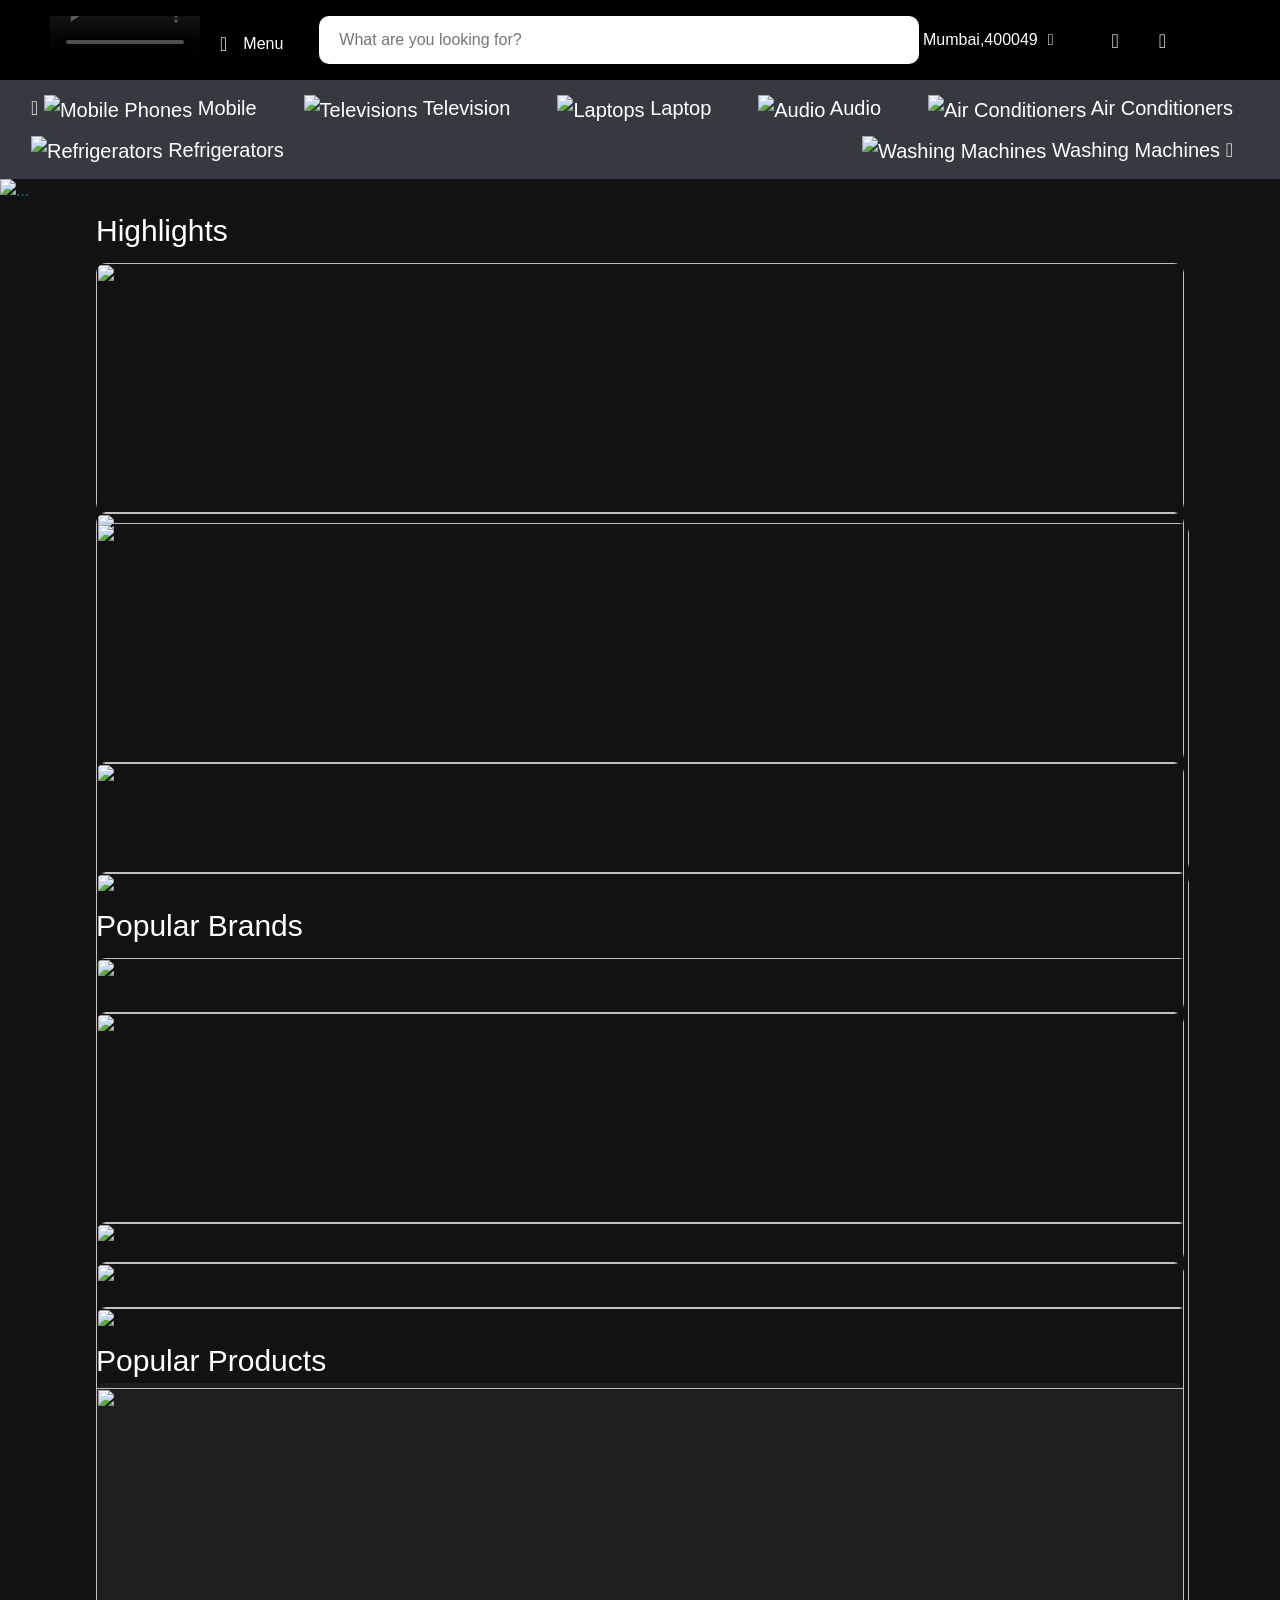
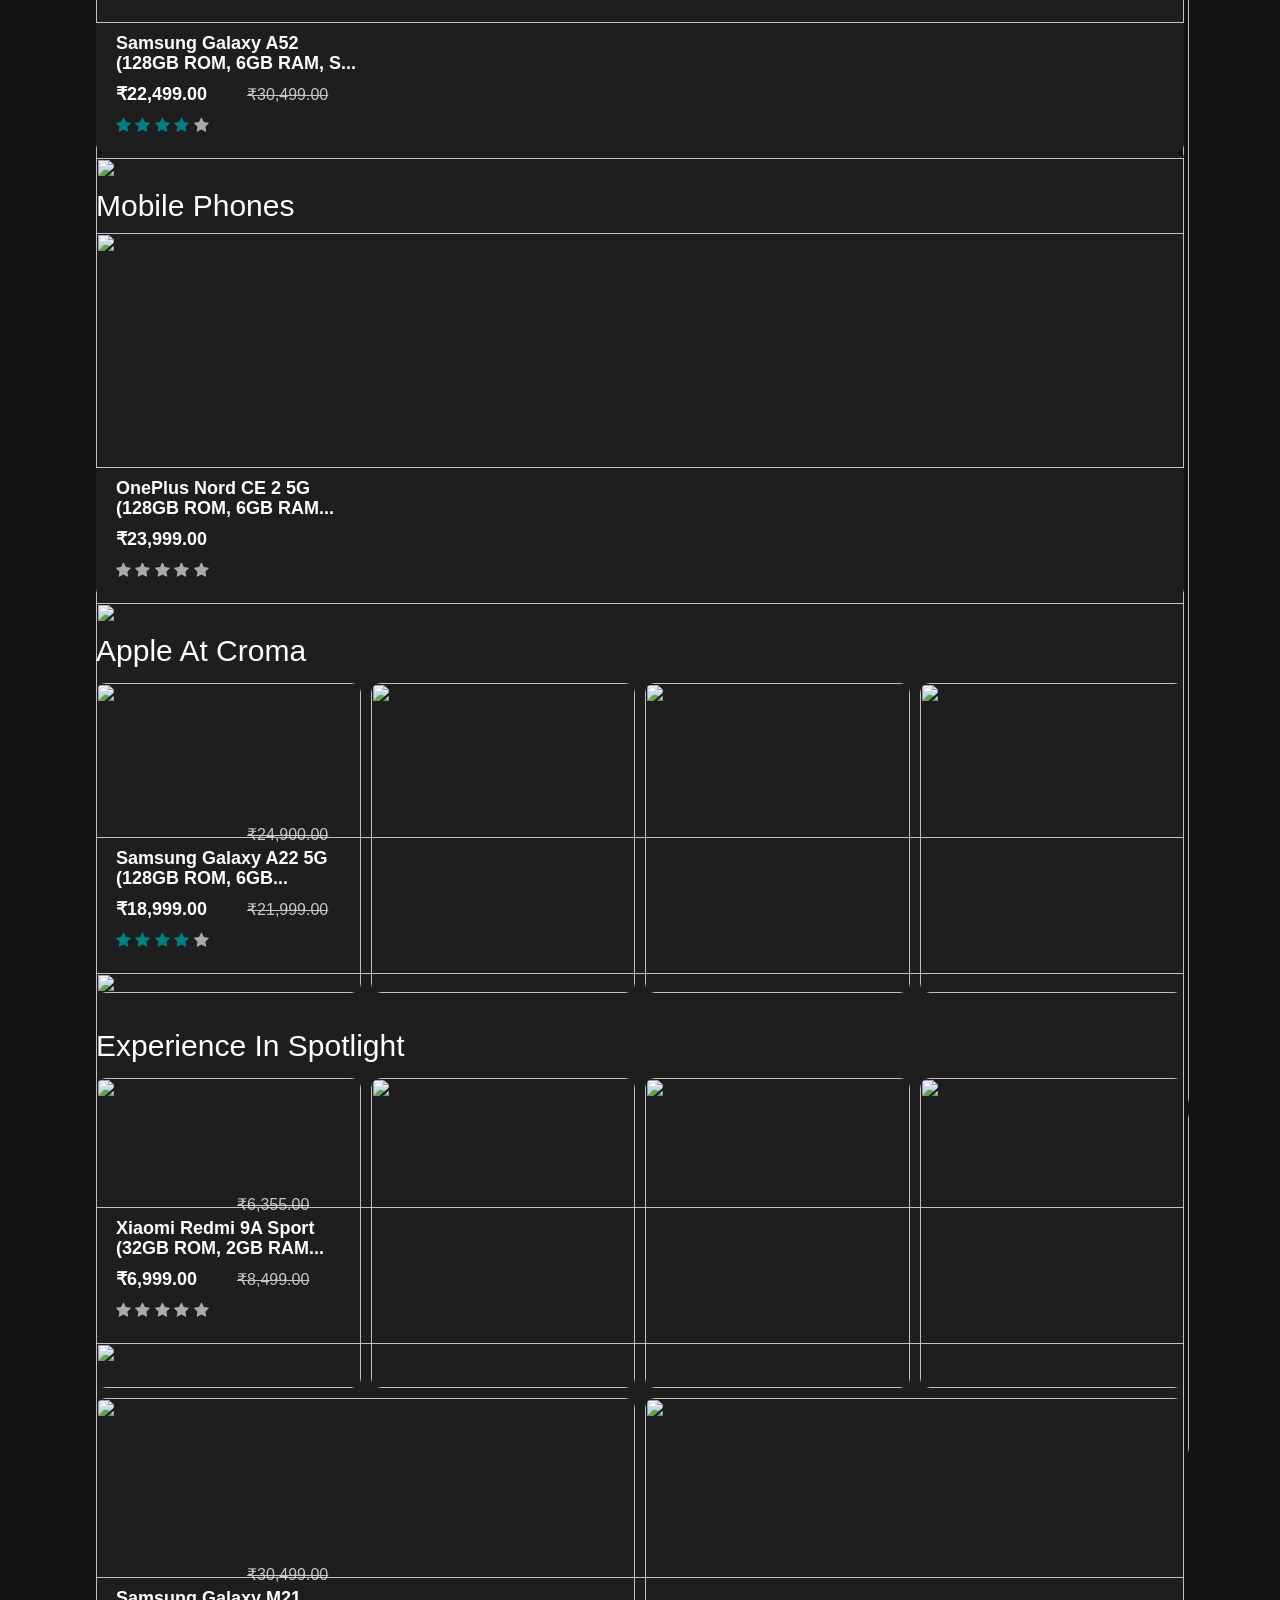
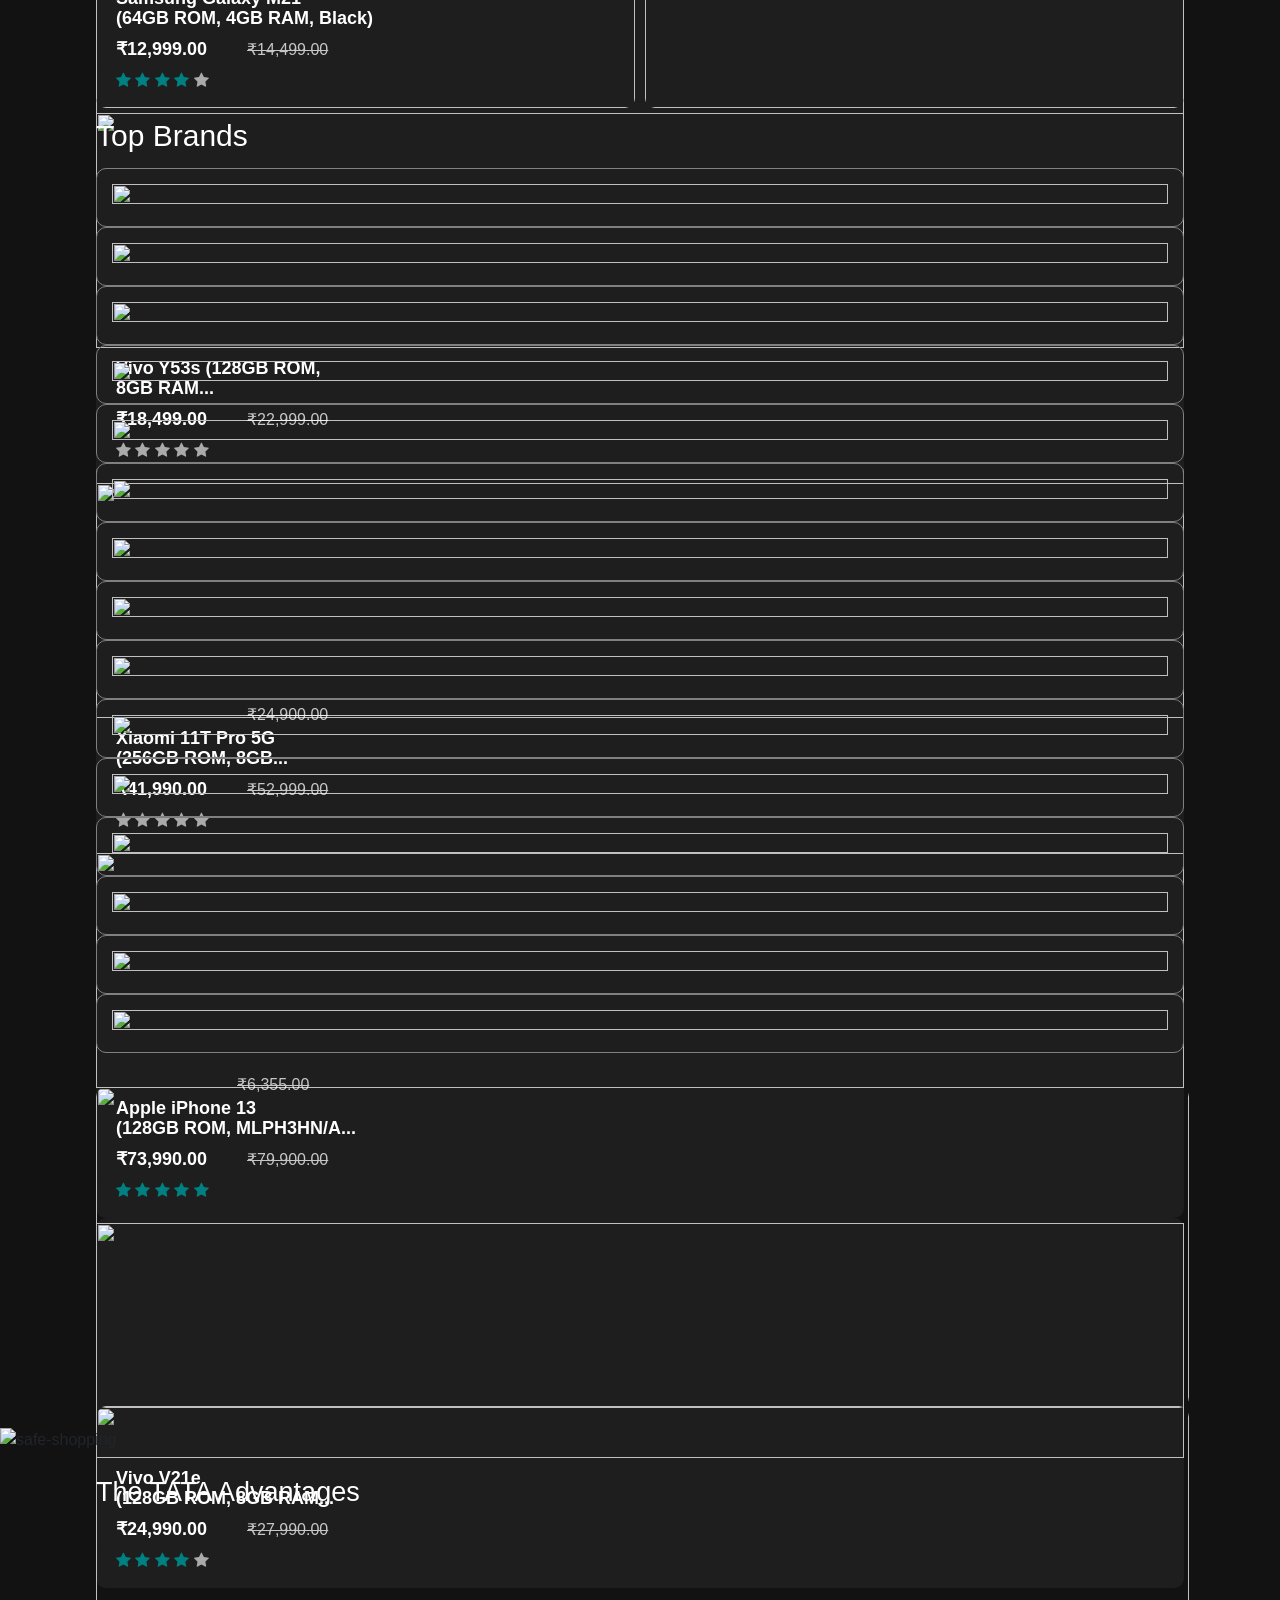
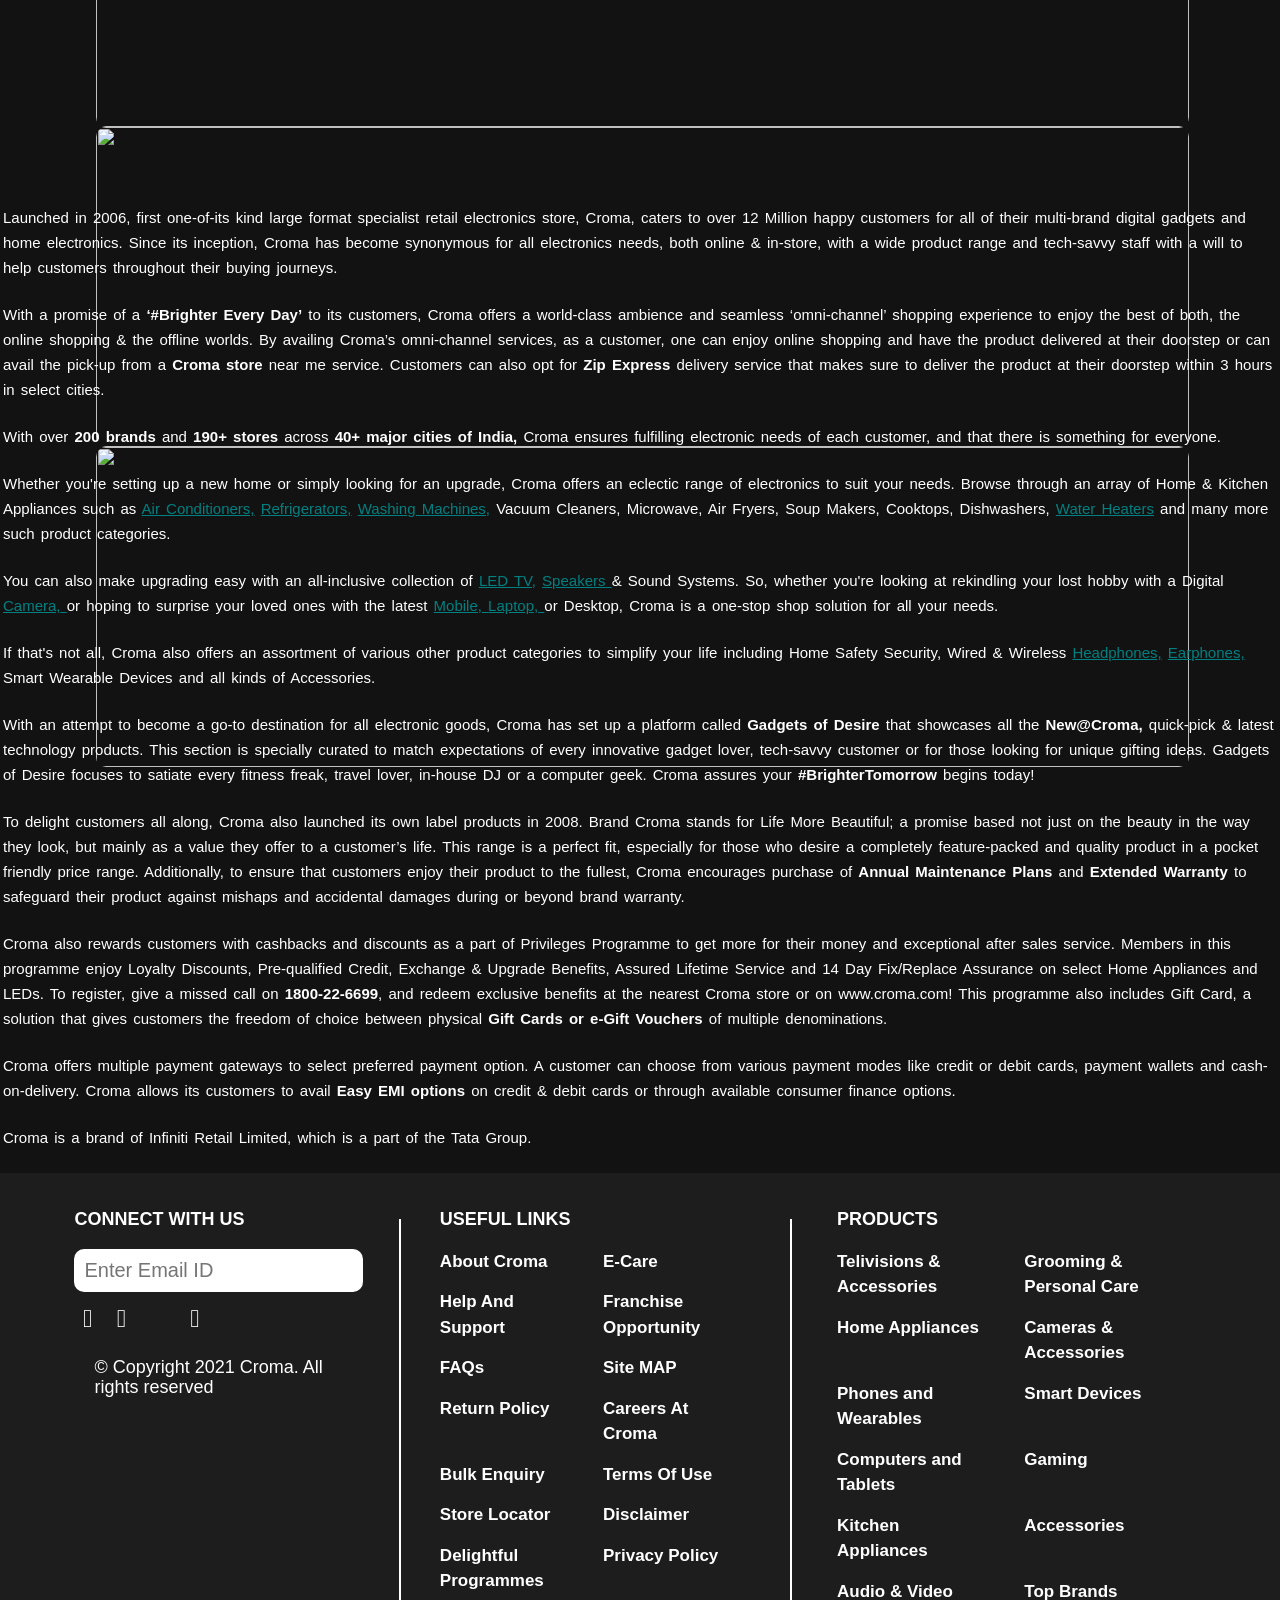
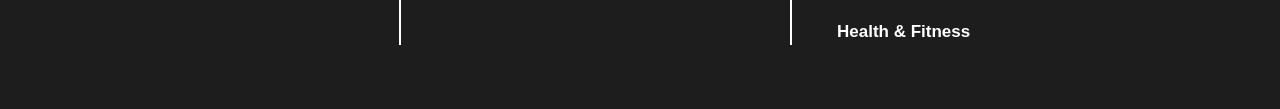
==== commit 14f4c36e: "Changed banner in carousell" ====
--- a/index.html
+++ b/index.html
@@ -343,16 +343,16 @@
         </a>
       </div>
       <div class="carousel-item">
-        <a href="https://www.croma.com/lp-get-game-ready-with-croma" target="_blank">
+        <a href="https://www.croma.com/lp-pay-day-savings" target="_blank">
           <img
-            src="https://d2d22nphq0yz8t.cloudfront.net/88e6cc4b-eaa1-4053-af65-563d88ba8b26/https://media.croma.com/image/upload/v1648316022/Croma%20Assets/CMS/Homepage%20Banners/HP%20Rotating/2022/GET%20GAME%20READY_IPL2022/Hp%20Rotating/HP_ipl_24mar_fgysme.png/mxw_1440,f_auto"
+            src="https://d2d22nphq0yz8t.cloudfront.net/88e6cc4b-eaa1-4053-af65-563d88ba8b26/https://media.croma.com/image/upload/v1648831480/Croma%20Assets/CMS/LP%20Page%20Banners/2022/Pay%20Day%20Saving/HP%20Rotating/HP_IncomingPayDay_1April2022_mozkwt.png/mxw_1440,f_auto"
             class="d-block w-100" alt="...">
         </a>
       </div>
       <div class="carousel-item">
-        <a href="https://www.croma.com/lp-game-war-zone-offers" target="_blank">
+        <a href="https://www.croma.com/lp-get-summer-ready" target="_blank">
           <img
-            src="https://d2d22nphq0yz8t.cloudfront.net/88e6cc4b-eaa1-4053-af65-563d88ba8b26/https://media.croma.com/image/upload/v1648316280/Croma%20Assets/CMS/LP%20Page%20Banners/2022/Game%20War%20Zone%20Offers/UPDATED%20-%202403/Home%20Page/HP%20Rotating%20Banners/HP_PlayAwesome_9Feb2022_kkkqnp.jpg/mxw_1440,f_auto"
+            src="https://d2d22nphq0yz8t.cloudfront.net/88e6cc4b-eaa1-4053-af65-563d88ba8b26/https://media.croma.com/image/upload/v1648749165/Croma%20Assets/CMS/LP%20Page%20Banners/2022/GET%20SUMMER%20READY%20-%20REVAMP/HP%20Rotating%20Banners/HP_GudiPadwa_Fri_30March_lxxoqm.png/mxw_1440,f_auto"
             class="d-block w-100" alt="...">
         </a>
       </div>
--- a/footer.css
+++ b/footer.css
@@ -0,0 +1,121 @@
+#footermain{
+    /* border: 1px solid red; */
+    background-color: rgb(29,29,29);
+    color: white;
+    height: auto;
+    display: grid;
+    grid-template-columns: repeat(5,auto);
+    margin-top: 20px;
+
+    padding-bottom: 5%;
+    padding-left: 3%;
+    padding-right: 3%;
+    padding-top: 2%;
+}
+#footermain>div{
+    /* border: 1px solid red; */
+    padding-left: 10%;
+    padding-right: 10%;
+    
+}
+
+.fh{
+    font-weight: bolder;
+    margin-bottom: 40px;
+    margin-left: -20px;
+}
+
+#footinp{
+    margin-top: 0px;
+    padding: 5px;
+    font-size: 20px;
+    height: 100%;
+    border: 0;
+    width: 70%;
+    outline: none;
+    
+}
+.footerline{
+    /* border: 1px solid black; */
+    padding-top: 20px;
+    display: flex;
+    align-items: center;
+    justify-content: center;
+}
+.footerline>div{
+    border: 0.2px solid white;
+    width: 0px;
+    height: 100%;
+}
+.list{
+    
+    display: grid;
+    grid-template-columns: repeat(2,1fr);
+    /* border: 1px solid black; */
+    gap: 15px;
+    margin-top: -20px;
+}
+.list>div{
+    /* border: 1px solid black; */
+    
+    padding-right: 10%;
+}
+.list a{
+    text-decoration: none;
+    font-size: 17px;
+    font-weight: bold;
+    color: white;
+}
+.list a:hover{
+    color: teal;
+}
+#logoCollector{
+    padding: 3%;
+}
+#logoCollector>a{
+    font-size: 25px;
+    margin-right: 20px;
+    color: white;
+}
+#logoCollector>a:nth-child(1):hover{
+    color: red;
+}
+
+#logoCollector>a:nth-child(2):hover{
+    color: rgb(24,119,242);
+}
+
+#logoCollector>a:nth-child(3):hover{
+    color: rgb(233,64,70);
+}
+
+#logoCollector>a:nth-child(4):hover{
+    color: rgb(29,155,240);
+}
+
+#logoCollector>a:nth-child(5):hover{
+    color: rgb(29,155,240);
+}      
+#footbtn{
+    /* border: 1px solid red; */
+    border: none;
+    background-color: white;
+    padding: 5px;
+    margin-left: 10px;
+    color: gray;
+    
+}
+#inp{
+    
+    /* border: 1px solid orange; */
+    padding: 5px 0px 5px 5px;
+    background-color: white;
+    border-radius: 10px;
+    margin-top: -20px;
+}
+#footbtn:hover{
+    cursor: pointer;
+}
+#copyright{
+    font-weight: lighter;
+}
